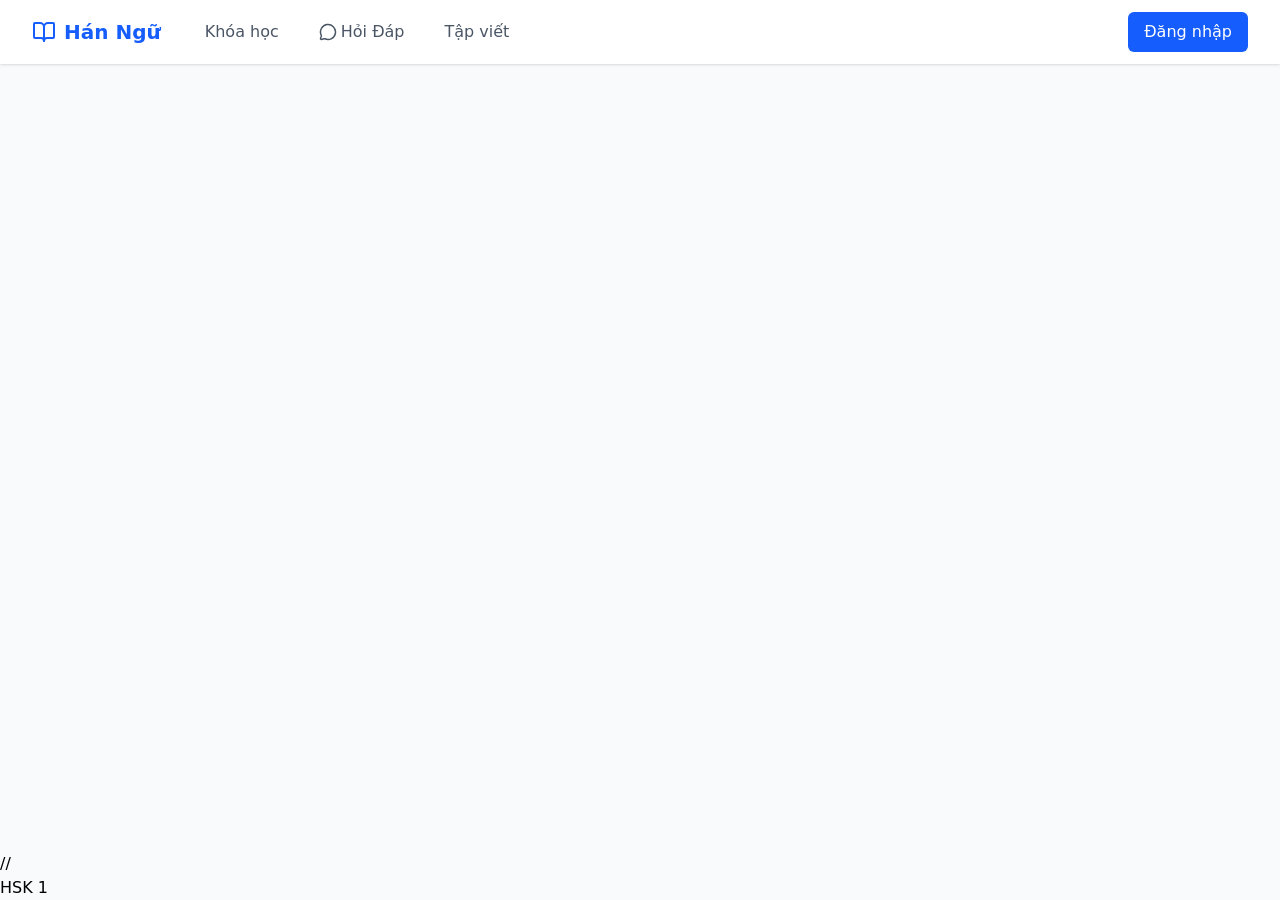
==== index.html @ c15b730f "'Deploy'" ====
<!doctype html>
<html lang="en">
  <head>
    <meta charset="UTF-8" />
    <meta name="viewport" content="width=device-width, initial-scale=1.0" />
    <title>Applet</title>
    <script type="module" crossorigin src="/assets/index-Eoy00k7o.js"></script>
    <link rel="stylesheet" crossorigin href="/assets/index-D-Es0QD3.css">
  </head>
  <body>
    <div id="root"></div>
  </body>
</html>
---- assets/index-D-Es0QD3.css ----
/*! tailwindcss v4.2.2 | MIT License | https://tailwindcss.com */@layer properties{@supports (((-webkit-hyphens:none)) and (not (margin-trim:inline))) or ((-moz-orient:inline) and (not (color:rgb(from red r g b)))){*,:before,:after,::backdrop{--tw-rotate-x:initial;--tw-rotate-y:initial;--tw-rotate-z:initial;--tw-skew-x:initial;--tw-skew-y:initial;--tw-space-y-reverse:0;--tw-space-x-reverse:0;--tw-border-style:solid;--tw-leading:initial;--tw-font-weight:initial;--tw-shadow:0 0 #0000;--tw-shadow-color:initial;--tw-shadow-alpha:100%;--tw-inset-shadow:0 0 #0000;--tw-inset-shadow-color:initial;--tw-inset-shadow-alpha:100%;--tw-ring-color:initial;--tw-ring-shadow:0 0 #0000;--tw-inset-ring-color:initial;--tw-inset-ring-shadow:0 0 #0000;--tw-ring-inset:initial;--tw-ring-offset-width:0px;--tw-ring-offset-color:#fff;--tw-ring-offset-shadow:0 0 #0000;--tw-duration:initial}}}@layer theme{:root,:host{--font-sans:ui-sans-serif, system-ui, sans-serif, "Apple Color Emoji", "Segoe UI Emoji", "Segoe UI Symbol", "Noto Color Emoji";--font-mono:ui-monospace, SFMono-Regular, Menlo, Monaco, Consolas, "Liberation Mono", "Courier New", monospace;--color-red-50:oklch(97.1% .013 17.38);--color-red-100:oklch(93.6% .032 17.717);--color-red-500:oklch(63.7% .237 25.331);--color-red-600:oklch(57.7% .245 27.325);--color-red-700:oklch(50.5% .213 27.518);--color-red-800:oklch(44.4% .177 26.899);--color-orange-100:oklch(95.4% .038 75.164);--color-orange-700:oklch(55.3% .195 38.402);--color-green-50:oklch(98.2% .018 155.826);--color-green-100:oklch(96.2% .044 156.743);--color-green-500:oklch(72.3% .219 149.579);--color-green-600:oklch(62.7% .194 149.214);--color-green-700:oklch(52.7% .154 150.069);--color-green-800:oklch(44.8% .119 151.328);--color-emerald-50:oklch(97.9% .021 166.113);--color-emerald-100:oklch(95% .052 163.051);--color-emerald-200:oklch(90.5% .093 164.15);--color-emerald-500:oklch(69.6% .17 162.48);--color-emerald-600:oklch(59.6% .145 163.225);--color-blue-50:oklch(97% .014 254.604);--color-blue-100:oklch(93.2% .032 255.585);--color-blue-200:oklch(88.2% .059 254.128);--color-blue-300:oklch(80.9% .105 251.813);--color-blue-500:oklch(62.3% .214 259.815);--color-blue-600:oklch(54.6% .245 262.881);--color-blue-700:oklch(48.8% .243 264.376);--color-blue-800:oklch(42.4% .199 265.638);--color-gray-50:oklch(98.5% .002 247.839);--color-gray-100:oklch(96.7% .003 264.542);--color-gray-200:oklch(92.8% .006 264.531);--color-gray-300:oklch(87.2% .01 258.338);--color-gray-400:oklch(70.7% .022 261.325);--color-gray-500:oklch(55.1% .027 264.364);--color-gray-600:oklch(44.6% .03 256.802);--color-gray-700:oklch(37.3% .034 259.733);--color-gray-800:oklch(27.8% .033 256.848);--color-gray-900:oklch(21% .034 264.665);--color-black:#000;--color-white:#fff;--spacing:.25rem;--container-sm:24rem;--container-md:28rem;--container-2xl:42rem;--container-4xl:56rem;--container-6xl:72rem;--container-7xl:80rem;--text-xs:.75rem;--text-xs--line-height:calc(1 / .75);--text-sm:.875rem;--text-sm--line-height:calc(1.25 / .875);--text-base:1rem;--text-base--line-height: 1.5 ;--text-lg:1.125rem;--text-lg--line-height:calc(1.75 / 1.125);--text-xl:1.25rem;--text-xl--line-height:calc(1.75 / 1.25);--text-2xl:1.5rem;--text-2xl--line-height:calc(2 / 1.5);--text-3xl:1.875rem;--text-3xl--line-height: 1.2 ;--text-4xl:2.25rem;--text-4xl--line-height:calc(2.5 / 2.25);--font-weight-medium:500;--font-weight-semibold:600;--font-weight-bold:700;--leading-relaxed:1.625;--radius-md:.375rem;--radius-lg:.5rem;--radius-xl:.75rem;--radius-2xl:1rem;--animate-spin:spin 1s linear infinite;--animate-pulse:pulse 2s cubic-bezier(.4, 0, .6, 1) infinite;--aspect-video:16 / 9;--default-transition-duration:.15s;--default-transition-timing-function:cubic-bezier(.4, 0, .2, 1);--default-font-family:var(--font-sans);--default-mono-font-family:var(--font-mono);--font-kaiti:var(--font-kaiti)}}@layer base{*,:after,:before,::backdrop{box-sizing:border-box;border:0 solid;margin:0;padding:0}::file-selector-button{box-sizing:border-box;border:0 solid;margin:0;padding:0}html,:host{-webkit-text-size-adjust:100%;-moz-tab-size:4;tab-size:4;line-height:1.5;font-family:var(--default-font-family,ui-sans-serif, system-ui, sans-serif, "Apple Color Emoji", "Segoe UI Emoji", "Segoe UI Symbol", "Noto Color Emoji");font-feature-settings:var(--default-font-feature-settings,normal);font-variation-settings:var(--default-font-variation-settings,normal);-webkit-tap-highlight-color:transparent}hr{height:0;color:inherit;border-top-width:1px}abbr:where([title]){-webkit-text-decoration:underline dotted;text-decoration:underline dotted}h1,h2,h3,h4,h5,h6{font-size:inherit;font-weight:inherit}a{color:inherit;-webkit-text-decoration:inherit;text-decoration:inherit}b,strong{font-weight:bolder}code,kbd,samp,pre{font-family:var(--default-mono-font-family,ui-monospace, SFMono-Regular, Menlo, Monaco, Consolas, "Liberation Mono", "Courier New", monospace);font-feature-settings:var(--default-mono-font-feature-settings,normal);font-variation-settings:var(--default-mono-font-variation-settings,normal);font-size:1em}small{font-size:80%}sub,sup{vertical-align:baseline;font-size:75%;line-height:0;position:relative}sub{bottom:-.25em}sup{top:-.5em}table{text-indent:0;border-color:inherit;border-collapse:collapse}:-moz-focusring{outline:auto}progress{vertical-align:baseline}summary{display:list-item}ol,ul,menu{list-style:none}img,svg,video,canvas,audio,iframe,embed,object{vertical-align:middle;display:block}img,video{max-width:100%;height:auto}button,input,select,optgroup,textarea{font:inherit;font-feature-settings:inherit;font-variation-settings:inherit;letter-spacing:inherit;color:inherit;opacity:1;background-color:#0000;border-radius:0}::file-selector-button{font:inherit;font-feature-settings:inherit;font-variation-settings:inherit;letter-spacing:inherit;color:inherit;opacity:1;background-color:#0000;border-radius:0}:where(select:is([multiple],[size])) optgroup{font-weight:bolder}:where(select:is([multiple],[size])) optgroup option{padding-inline-start:20px}::file-selector-button{margin-inline-end:4px}::placeholder{opacity:1}@supports (not ((-webkit-appearance:-apple-pay-button))) or (contain-intrinsic-size:1px){::placeholder{color:currentColor}@supports (color:color-mix(in lab,red,red)){::placeholder{color:color-mix(in oklab,currentcolor 50%,transparent)}}}textarea{resize:vertical}::-webkit-search-decoration{-webkit-appearance:none}::-webkit-date-and-time-value{min-height:1lh;text-align:inherit}::-webkit-datetime-edit{display:inline-flex}::-webkit-datetime-edit-fields-wrapper{padding:0}::-webkit-datetime-edit{padding-block:0}::-webkit-datetime-edit-year-field{padding-block:0}::-webkit-datetime-edit-month-field{padding-block:0}::-webkit-datetime-edit-day-field{padding-block:0}::-webkit-datetime-edit-hour-field{padding-block:0}::-webkit-datetime-edit-minute-field{padding-block:0}::-webkit-datetime-edit-second-field{padding-block:0}::-webkit-datetime-edit-millisecond-field{padding-block:0}::-webkit-datetime-edit-meridiem-field{padding-block:0}::-webkit-calendar-picker-indicator{line-height:1}:-moz-ui-invalid{box-shadow:none}button,input:where([type=button],[type=reset],[type=submit]){-webkit-appearance:button;-moz-appearance:button;appearance:button}::file-selector-button{-webkit-appearance:button;-moz-appearance:button;appearance:button}::-webkit-inner-spin-button{height:auto}::-webkit-outer-spin-button{height:auto}[hidden]:where(:not([hidden=until-found])){display:none!important}}@layer components;@layer utilities{.visible{visibility:visible}.sr-only{clip-path:inset(50%);white-space:nowrap;border-width:0;width:1px;height:1px;margin:-1px;padding:0;position:absolute;overflow:hidden}.absolute{position:absolute}.fixed{position:fixed}.relative{position:relative}.static{position:static}.sticky{position:sticky}.inset-0{inset:calc(var(--spacing) * 0)}.top-0{top:calc(var(--spacing) * 0)}.top-3{top:calc(var(--spacing) * 3)}.top-4{top:calc(var(--spacing) * 4)}.right-0{right:calc(var(--spacing) * 0)}.right-3{right:calc(var(--spacing) * 3)}.right-4{right:calc(var(--spacing) * 4)}.right-6{right:calc(var(--spacing) * 6)}.bottom-6{bottom:calc(var(--spacing) * 6)}.bottom-20{bottom:calc(var(--spacing) * 20)}.z-20{z-index:20}.z-40{z-index:40}.z-50{z-index:50}.mx-auto{margin-inline:auto}.my-4{margin-block:calc(var(--spacing) * 4)}.mt-1{margin-top:calc(var(--spacing) * 1)}.mt-2{margin-top:calc(var(--spacing) * 2)}.mt-3{margin-top:calc(var(--spacing) * 3)}.mt-4{margin-top:calc(var(--spacing) * 4)}.mt-6{margin-top:calc(var(--spacing) * 6)}.mt-8{margin-top:calc(var(--spacing) * 8)}.mt-12{margin-top:calc(var(--spacing) * 12)}.mr-2{margin-right:calc(var(--spacing) * 2)}.mb-1{margin-bottom:calc(var(--spacing) * 1)}.mb-2{margin-bottom:calc(var(--spacing) * 2)}.mb-3{margin-bottom:calc(var(--spacing) * 3)}.mb-4{margin-bottom:calc(var(--spacing) * 4)}.mb-6{margin-bottom:calc(var(--spacing) * 6)}.mb-8{margin-bottom:calc(var(--spacing) * 8)}.mb-12{margin-bottom:calc(var(--spacing) * 12)}.ml-2{margin-left:calc(var(--spacing) * 2)}.ml-4{margin-left:calc(var(--spacing) * 4)}.ml-6{margin-left:calc(var(--spacing) * 6)}.ml-8{margin-left:calc(var(--spacing) * 8)}.ml-auto{margin-left:auto}.line-clamp-2{-webkit-line-clamp:2;-webkit-box-orient:vertical;display:-webkit-box;overflow:hidden}.block{display:block}.flex{display:flex}.grid{display:grid}.hidden{display:none}.inline{display:inline}.inline-block{display:inline-block}.inline-flex{display:inline-flex}.aspect-video{aspect-ratio:var(--aspect-video)}.h-5{height:calc(var(--spacing) * 5)}.h-6{height:calc(var(--spacing) * 6)}.h-8{height:calc(var(--spacing) * 8)}.h-10{height:calc(var(--spacing) * 10)}.h-12{height:calc(var(--spacing) * 12)}.h-16{height:calc(var(--spacing) * 16)}.h-24{height:calc(var(--spacing) * 24)}.h-32{height:calc(var(--spacing) * 32)}.h-48{height:calc(var(--spacing) * 48)}.h-64{height:calc(var(--spacing) * 64)}.h-\[200px\]{height:200px}.h-\[400px\]{height:400px}.h-full{height:100%}.h-screen{height:100vh}.max-h-64{max-height:calc(var(--spacing) * 64)}.max-h-\[80vh\]{max-height:80vh}.max-h-\[90vh\]{max-height:90vh}.min-h-\[500px\]{min-height:500px}.min-h-screen{min-height:100vh}.w-4{width:calc(var(--spacing) * 4)}.w-5{width:calc(var(--spacing) * 5)}.w-6{width:calc(var(--spacing) * 6)}.w-8{width:calc(var(--spacing) * 8)}.w-10{width:calc(var(--spacing) * 10)}.w-12{width:calc(var(--spacing) * 12)}.w-16{width:calc(var(--spacing) * 16)}.w-20{width:calc(var(--spacing) * 20)}.w-24{width:calc(var(--spacing) * 24)}.w-32{width:calc(var(--spacing) * 32)}.w-48{width:calc(var(--spacing) * 48)}.w-\[200px\]{width:200px}.w-auto{width:auto}.w-full{width:100%}.max-w-2xl{max-width:var(--container-2xl)}.max-w-4xl{max-width:var(--container-4xl)}.max-w-6xl{max-width:var(--container-6xl)}.max-w-7xl{max-width:var(--container-7xl)}.max-w-\[150px\]{max-width:150px}.max-w-\[500px\]{max-width:500px}.max-w-\[600px\]{max-width:600px}.max-w-md{max-width:var(--container-md)}.max-w-sm{max-width:var(--container-sm)}.min-w-\[140px\]{min-width:140px}.flex-1{flex:1}.flex-\[2\]{flex:2}.flex-shrink-0,.shrink-0{flex-shrink:0}.border-collapse{border-collapse:collapse}.rotate-180{rotate:180deg}.transform{transform:var(--tw-rotate-x,) var(--tw-rotate-y,) var(--tw-rotate-z,) var(--tw-skew-x,) var(--tw-skew-y,)}.animate-pulse{animation:var(--animate-pulse)}.animate-spin{animation:var(--animate-spin)}.cursor-default{cursor:default}.cursor-pointer{cursor:pointer}.grid-cols-1{grid-template-columns:repeat(1,minmax(0,1fr))}.grid-cols-2{grid-template-columns:repeat(2,minmax(0,1fr))}.flex-col{flex-direction:column}.flex-row{flex-direction:row}.flex-wrap{flex-wrap:wrap}.items-center{align-items:center}.items-start{align-items:flex-start}.justify-between{justify-content:space-between}.justify-center{justify-content:center}.justify-end{justify-content:flex-end}.gap-1{gap:calc(var(--spacing) * 1)}.gap-2{gap:calc(var(--spacing) * 2)}.gap-3{gap:calc(var(--spacing) * 3)}.gap-4{gap:calc(var(--spacing) * 4)}.gap-6{gap:calc(var(--spacing) * 6)}:where(.space-y-1>:not(:last-child)){--tw-space-y-reverse:0;margin-block-start:calc(calc(var(--spacing) * 1) * var(--tw-space-y-reverse));margin-block-end:calc(calc(var(--spacing) * 1) * calc(1 - var(--tw-space-y-reverse)))}:where(.space-y-3>:not(:last-child)){--tw-space-y-reverse:0;margin-block-start:calc(calc(var(--spacing) * 3) * var(--tw-space-y-reverse));margin-block-end:calc(calc(var(--spacing) * 3) * calc(1 - var(--tw-space-y-reverse)))}:where(.space-y-4>:not(:last-child)){--tw-space-y-reverse:0;margin-block-start:calc(calc(var(--spacing) * 4) * var(--tw-space-y-reverse));margin-block-end:calc(calc(var(--spacing) * 4) * calc(1 - var(--tw-space-y-reverse)))}:where(.space-y-6>:not(:last-child)){--tw-space-y-reverse:0;margin-block-start:calc(calc(var(--spacing) * 6) * var(--tw-space-y-reverse));margin-block-end:calc(calc(var(--spacing) * 6) * calc(1 - var(--tw-space-y-reverse)))}:where(.space-y-8>:not(:last-child)){--tw-space-y-reverse:0;margin-block-start:calc(calc(var(--spacing) * 8) * var(--tw-space-y-reverse));margin-block-end:calc(calc(var(--spacing) * 8) * calc(1 - var(--tw-space-y-reverse)))}.gap-x-2{column-gap:calc(var(--spacing) * 2)}:where(.space-x-4>:not(:last-child)){--tw-space-x-reverse:0;margin-inline-start:calc(calc(var(--spacing) * 4) * var(--tw-space-x-reverse));margin-inline-end:calc(calc(var(--spacing) * 4) * calc(1 - var(--tw-space-x-reverse)))}.gap-y-4{row-gap:calc(var(--spacing) * 4)}.truncate{text-overflow:ellipsis;white-space:nowrap;overflow:hidden}.overflow-hidden{overflow:hidden}.overflow-x-auto{overflow-x:auto}.overflow-y-auto{overflow-y:auto}.rounded{border-radius:.25rem}.rounded-2xl{border-radius:var(--radius-2xl)}.rounded-full{border-radius:3.40282e38px}.rounded-lg{border-radius:var(--radius-lg)}.rounded-md{border-radius:var(--radius-md)}.rounded-xl{border-radius:var(--radius-xl)}.rounded-b-lg{border-bottom-right-radius:var(--radius-lg);border-bottom-left-radius:var(--radius-lg)}.border{border-style:var(--tw-border-style);border-width:1px}.border-2{border-style:var(--tw-border-style);border-width:2px}.border-t{border-top-style:var(--tw-border-style);border-top-width:1px}.border-b{border-bottom-style:var(--tw-border-style);border-bottom-width:1px}.border-b-2{border-bottom-style:var(--tw-border-style);border-bottom-width:2px}.border-l-4{border-left-style:var(--tw-border-style);border-left-width:4px}.border-dashed{--tw-border-style:dashed;border-style:dashed}.border-blue-100{border-color:var(--color-blue-100)}.border-blue-200{border-color:var(--color-blue-200)}.border-blue-300{border-color:var(--color-blue-300)}.border-blue-500{border-color:var(--color-blue-500)}.border-blue-600{border-color:var(--color-blue-600)}.border-emerald-200{border-color:var(--color-emerald-200)}.border-gray-100{border-color:var(--color-gray-100)}.border-gray-200{border-color:var(--color-gray-200)}.border-gray-300{border-color:var(--color-gray-300)}.border-green-500{border-color:var(--color-green-500)}.border-red-500{border-color:var(--color-red-500)}.border-transparent{border-color:#0000}.bg-black{background-color:var(--color-black)}.bg-black\/50{background-color:#00000080}@supports (color:color-mix(in lab,red,red)){.bg-black\/50{background-color:color-mix(in oklab,var(--color-black) 50%,transparent)}}.bg-blue-50{background-color:var(--color-blue-50)}.bg-blue-50\/50{background-color:#eff6ff80}@supports (color:color-mix(in lab,red,red)){.bg-blue-50\/50{background-color:color-mix(in oklab,var(--color-blue-50) 50%,transparent)}}.bg-blue-100{background-color:var(--color-blue-100)}.bg-blue-200{background-color:var(--color-blue-200)}.bg-blue-600{background-color:var(--color-blue-600)}.bg-gray-50{background-color:var(--color-gray-50)}.bg-gray-100{background-color:var(--color-gray-100)}.bg-gray-200{background-color:var(--color-gray-200)}.bg-green-50{background-color:var(--color-green-50)}.bg-green-100{background-color:var(--color-green-100)}.bg-green-600{background-color:var(--color-green-600)}.bg-orange-100{background-color:var(--color-orange-100)}.bg-red-50{background-color:var(--color-red-50)}.bg-red-100{background-color:var(--color-red-100)}.bg-transparent{background-color:#0000}.bg-white{background-color:var(--color-white)}.object-contain{object-fit:contain}.object-cover{object-fit:cover}.p-0\.5{padding:calc(var(--spacing) * .5)}.p-1{padding:calc(var(--spacing) * 1)}.p-1\.5{padding:calc(var(--spacing) * 1.5)}.p-2{padding:calc(var(--spacing) * 2)}.p-3{padding:calc(var(--spacing) * 3)}.p-4{padding:calc(var(--spacing) * 4)}.p-6{padding:calc(var(--spacing) * 6)}.p-8{padding:calc(var(--spacing) * 8)}.p-12{padding:calc(var(--spacing) * 12)}.px-2{padding-inline:calc(var(--spacing) * 2)}.px-3{padding-inline:calc(var(--spacing) * 3)}.px-4{padding-inline:calc(var(--spacing) * 4)}.px-6{padding-inline:calc(var(--spacing) * 6)}.py-0\.5{padding-block:calc(var(--spacing) * .5)}.py-1{padding-block:calc(var(--spacing) * 1)}.py-1\.5{padding-block:calc(var(--spacing) * 1.5)}.py-2{padding-block:calc(var(--spacing) * 2)}.py-3{padding-block:calc(var(--spacing) * 3)}.py-4{padding-block:calc(var(--spacing) * 4)}.py-8{padding-block:calc(var(--spacing) * 8)}.py-10{padding-block:calc(var(--spacing) * 10)}.py-20{padding-block:calc(var(--spacing) * 20)}.pt-0{padding-top:calc(var(--spacing) * 0)}.pt-2{padding-top:calc(var(--spacing) * 2)}.pt-3{padding-top:calc(var(--spacing) * 3)}.pt-4{padding-top:calc(var(--spacing) * 4)}.pt-8{padding-top:calc(var(--spacing) * 8)}.pr-3{padding-right:calc(var(--spacing) * 3)}.pr-12{padding-right:calc(var(--spacing) * 12)}.pb-1{padding-bottom:calc(var(--spacing) * 1)}.pb-3{padding-bottom:calc(var(--spacing) * 3)}.pb-6{padding-bottom:calc(var(--spacing) * 6)}.pb-20{padding-bottom:calc(var(--spacing) * 20)}.pl-4{padding-left:calc(var(--spacing) * 4)}.text-center{text-align:center}.text-left{text-align:left}.text-right{text-align:right}.font-kaiti{font-family:var(--font-kaiti)}.text-2xl{font-size:var(--text-2xl);line-height:var(--tw-leading,var(--text-2xl--line-height))}.text-3xl{font-size:var(--text-3xl);line-height:var(--tw-leading,var(--text-3xl--line-height))}.text-4xl{font-size:var(--text-4xl);line-height:var(--tw-leading,var(--text-4xl--line-height))}.text-base{font-size:var(--text-base);line-height:var(--tw-leading,var(--text-base--line-height))}.text-lg{font-size:var(--text-lg);line-height:var(--tw-leading,var(--text-lg--line-height))}.text-sm{font-size:var(--text-sm);line-height:var(--tw-leading,var(--text-sm--line-height))}.text-xl{font-size:var(--text-xl);line-height:var(--tw-leading,var(--text-xl--line-height))}.text-xs{font-size:var(--text-xs);line-height:var(--tw-leading,var(--text-xs--line-height))}.text-\[10px\]{font-size:10px}.leading-relaxed{--tw-leading:var(--leading-relaxed);line-height:var(--leading-relaxed)}.font-bold{--tw-font-weight:var(--font-weight-bold);font-weight:var(--font-weight-bold)}.font-medium{--tw-font-weight:var(--font-weight-medium);font-weight:var(--font-weight-medium)}.font-semibold{--tw-font-weight:var(--font-weight-semibold);font-weight:var(--font-weight-semibold)}.whitespace-pre-line{white-space:pre-line}.whitespace-pre-wrap{white-space:pre-wrap}.text-blue-500{color:var(--color-blue-500)}.text-blue-600{color:var(--color-blue-600)}.text-blue-700{color:var(--color-blue-700)}.text-blue-800{color:var(--color-blue-800)}.text-emerald-600{color:var(--color-emerald-600)}.text-gray-300{color:var(--color-gray-300)}.text-gray-400{color:var(--color-gray-400)}.text-gray-500{color:var(--color-gray-500)}.text-gray-600{color:var(--color-gray-600)}.text-gray-700{color:var(--color-gray-700)}.text-gray-800{color:var(--color-gray-800)}.text-gray-900{color:var(--color-gray-900)}.text-green-500{color:var(--color-green-500)}.text-green-600{color:var(--color-green-600)}.text-green-700{color:var(--color-green-700)}.text-green-800{color:var(--color-green-800)}.text-orange-700{color:var(--color-orange-700)}.text-red-500{color:var(--color-red-500)}.text-red-600{color:var(--color-red-600)}.text-red-700{color:var(--color-red-700)}.text-red-800{color:var(--color-red-800)}.text-white{color:var(--color-white)}.uppercase{text-transform:uppercase}.italic{font-style:italic}.opacity-0{opacity:0}.opacity-50{opacity:.5}.shadow-2xl{--tw-shadow:0 25px 50px -12px var(--tw-shadow-color,#00000040);box-shadow:var(--tw-inset-shadow),var(--tw-inset-ring-shadow),var(--tw-ring-offset-shadow),var(--tw-ring-shadow),var(--tw-shadow)}.shadow-lg{--tw-shadow:0 10px 15px -3px var(--tw-shadow-color,#0000001a), 0 4px 6px -4px var(--tw-shadow-color,#0000001a);box-shadow:var(--tw-inset-shadow),var(--tw-inset-ring-shadow),var(--tw-ring-offset-shadow),var(--tw-ring-shadow),var(--tw-shadow)}.shadow-md{--tw-shadow:0 4px 6px -1px var(--tw-shadow-color,#0000001a), 0 2px 4px -2px var(--tw-shadow-color,#0000001a);box-shadow:var(--tw-inset-shadow),var(--tw-inset-ring-shadow),var(--tw-ring-offset-shadow),var(--tw-ring-shadow),var(--tw-shadow)}.shadow-sm{--tw-shadow:0 1px 3px 0 var(--tw-shadow-color,#0000001a), 0 1px 2px -1px var(--tw-shadow-color,#0000001a);box-shadow:var(--tw-inset-shadow),var(--tw-inset-ring-shadow),var(--tw-ring-offset-shadow),var(--tw-ring-shadow),var(--tw-shadow)}.shadow-xl{--tw-shadow:0 20px 25px -5px var(--tw-shadow-color,#0000001a), 0 8px 10px -6px var(--tw-shadow-color,#0000001a);box-shadow:var(--tw-inset-shadow),var(--tw-inset-ring-shadow),var(--tw-ring-offset-shadow),var(--tw-ring-shadow),var(--tw-shadow)}.ring-1{--tw-ring-shadow:var(--tw-ring-inset,) 0 0 0 calc(1px + var(--tw-ring-offset-width)) var(--tw-ring-color,currentcolor);box-shadow:var(--tw-inset-shadow),var(--tw-inset-ring-shadow),var(--tw-ring-offset-shadow),var(--tw-ring-shadow),var(--tw-shadow)}.ring-black{--tw-ring-color:var(--color-black)}.transition{transition-property:color,background-color,border-color,outline-color,text-decoration-color,fill,stroke,--tw-gradient-from,--tw-gradient-via,--tw-gradient-to,opacity,box-shadow,transform,translate,scale,rotate,filter,-webkit-backdrop-filter,backdrop-filter,display,content-visibility,overlay,pointer-events;transition-timing-function:var(--tw-ease,var(--default-transition-timing-function));transition-duration:var(--tw-duration,var(--default-transition-duration))}.transition-colors{transition-property:color,background-color,border-color,outline-color,text-decoration-color,fill,stroke,--tw-gradient-from,--tw-gradient-via,--tw-gradient-to;transition-timing-function:var(--tw-ease,var(--default-transition-timing-function));transition-duration:var(--tw-duration,var(--default-transition-duration))}.transition-transform{transition-property:transform,translate,scale,rotate;transition-timing-function:var(--tw-ease,var(--default-transition-timing-function));transition-duration:var(--tw-duration,var(--default-transition-duration))}.duration-200{--tw-duration:.2s;transition-duration:.2s}.outline-none{--tw-outline-style:none;outline-style:none}@media (hover:hover){.group-hover\:opacity-100:is(:where(.group):hover *){opacity:1}}.last\:border-0:last-child{border-style:var(--tw-border-style);border-width:0}.even\:bg-gray-50:nth-child(2n){background-color:var(--color-gray-50)}.focus-within\:border-blue-500:focus-within{border-color:var(--color-blue-500)}@media (hover:hover){.hover\:border-blue-200:hover{border-color:var(--color-blue-200)}.hover\:border-blue-300:hover{border-color:var(--color-blue-300)}.hover\:border-blue-500:hover{border-color:var(--color-blue-500)}.hover\:border-blue-600:hover{border-color:var(--color-blue-600)}.hover\:border-emerald-500:hover{border-color:var(--color-emerald-500)}.hover\:bg-blue-50:hover{background-color:var(--color-blue-50)}.hover\:bg-blue-50\/30:hover{background-color:#eff6ff4d}@supports (color:color-mix(in lab,red,red)){.hover\:bg-blue-50\/30:hover{background-color:color-mix(in oklab,var(--color-blue-50) 30%,transparent)}}.hover\:bg-blue-100:hover{background-color:var(--color-blue-100)}.hover\:bg-blue-200:hover{background-color:var(--color-blue-200)}.hover\:bg-blue-700:hover{background-color:var(--color-blue-700)}.hover\:bg-emerald-50:hover{background-color:var(--color-emerald-50)}.hover\:bg-emerald-100:hover{background-color:var(--color-emerald-100)}.hover\:bg-gray-50:hover{background-color:var(--color-gray-50)}.hover\:bg-gray-100:hover{background-color:var(--color-gray-100)}.hover\:bg-gray-200:hover{background-color:var(--color-gray-200)}.hover\:bg-gray-300:hover{background-color:var(--color-gray-300)}.hover\:bg-green-100:hover{background-color:var(--color-green-100)}.hover\:bg-green-700:hover{background-color:var(--color-green-700)}.hover\:bg-red-50:hover{background-color:var(--color-red-50)}.hover\:bg-red-100:hover{background-color:var(--color-red-100)}.hover\:text-blue-500:hover{color:var(--color-blue-500)}.hover\:text-blue-600:hover{color:var(--color-blue-600)}.hover\:text-gray-600:hover{color:var(--color-gray-600)}.hover\:text-gray-700:hover{color:var(--color-gray-700)}.hover\:text-gray-900:hover{color:var(--color-gray-900)}.hover\:text-red-500:hover{color:var(--color-red-500)}.hover\:text-red-600:hover{color:var(--color-red-600)}.hover\:underline:hover{text-decoration-line:underline}.hover\:shadow-md:hover{--tw-shadow:0 4px 6px -1px var(--tw-shadow-color,#0000001a), 0 2px 4px -2px var(--tw-shadow-color,#0000001a);box-shadow:var(--tw-inset-shadow),var(--tw-inset-ring-shadow),var(--tw-ring-offset-shadow),var(--tw-ring-shadow),var(--tw-shadow)}}.focus\:border-blue-500:focus{border-color:var(--color-blue-500)}.focus\:ring-2:focus{--tw-ring-shadow:var(--tw-ring-inset,) 0 0 0 calc(2px + var(--tw-ring-offset-width)) var(--tw-ring-color,currentcolor);box-shadow:var(--tw-inset-shadow),var(--tw-inset-ring-shadow),var(--tw-ring-offset-shadow),var(--tw-ring-shadow),var(--tw-shadow)}.focus\:ring-blue-500:focus{--tw-ring-color:var(--color-blue-500)}.focus\:outline-none:focus{--tw-outline-style:none;outline-style:none}.disabled\:bg-gray-300:disabled{background-color:var(--color-gray-300)}.disabled\:opacity-50:disabled{opacity:.5}@media (min-width:40rem){.sm\:block{display:block}.sm\:grid-cols-2{grid-template-columns:repeat(2,minmax(0,1fr))}.sm\:px-3{padding-inline:calc(var(--spacing) * 3)}.sm\:px-6{padding-inline:calc(var(--spacing) * 6)}.sm\:text-base{font-size:var(--text-base);line-height:var(--tw-leading,var(--text-base--line-height))}}@media (min-width:48rem){.md\:flex{display:flex}.md\:hidden{display:none}.md\:grid-cols-2{grid-template-columns:repeat(2,minmax(0,1fr))}}@media (min-width:64rem){.lg\:grid-cols-3{grid-template-columns:repeat(3,minmax(0,1fr))}.lg\:px-8{padding-inline:calc(var(--spacing) * 8)}}@media print{.print\:hidden{display:none}}}@font-face{font-family:CustomKaiti;src:url(https://nhidonghocphat.com/static/fonts/STKaiti.woff)format("woff");font-weight:400;font-style:normal;font-display:swap}:root{--bg-gray-100:#f3f4f6;--bg-gray-200:#e5e7eb;--text-gray-500:#6b7280;--text-gray-700:#374151;--border-gray-200:#e5e7eb;--border-gray-300:#d1d5db;--blue-500:#fe6c00;--blue-600:#aa4800;--blue-700:#aa4800;--font-sans:ui-sans-serif, system-ui, -apple-system, BlinkMacSystemFont, "Segoe UI", Roboto, "Helvetica Neue", Arial, sans-serif;--font-kaiti:"CustomKaiti", "Kaiti", "KaiTi", "STKaiti", "BiauKai", "DFKai-SB", "楷体", "楷體", serif}*{box-sizing:border-box}.aitv_app-container{flex-direction:column;min-height:100vh;display:flex}@media (min-width:768px){.aitv_app-container{flex-direction:row}}.aitv_sidebar{border-right:1px solid var(--border-gray-200);z-index:10;background-color:#fff;flex-direction:column;flex-shrink:0;gap:1.5rem;width:100%;padding:1.5rem;display:flex;box-shadow:0 10px 15px -3px #0000001a,0 4px 6px -2px #0000000d}@media (min-width:768px){.aitv_sidebar{width:20rem}}.aitv_sidebar-header{color:var(--blue-600);align-items:center;gap:.5rem;display:flex}.aitv_sidebar-title{margin:0;font-size:1.25rem;font-weight:700}.aitv_input-group{flex-direction:column;gap:.5rem;display:flex}.aitv_label{color:var(--text-gray-700);font-size:.875rem;font-weight:600}.aitv_label-between{justify-content:space-between;display:flex}.aitv_text-blue{color:var(--blue-600)}.aitv_select{border:1px solid var(--border-gray-300);width:100%;font-family:var(--font-sans);cursor:pointer;background-color:#fff;border-radius:.5rem;outline:none;padding:.75rem;font-size:1rem;transition:all .2s}.aitv_select:focus{box-shadow:0 0 0 2px var(--blue-500);border-color:var(--blue-500)}.aitv_textarea{border:1px solid var(--border-gray-300);width:100%;height:8rem;font-family:var(--font-kaiti);resize:none;border-radius:.5rem;outline:none;padding:.75rem;font-size:1.5rem;transition:all .2s}.aitv_textarea:focus{box-shadow:0 0 0 2px var(--blue-500);border-color:var(--blue-500)}.aitv_help-text{color:var(--text-gray-500);margin:0;font-size:.75rem}.aitv_slider{width:100%;accent-color:var(--blue-600)}.aitv_print-button{background-color:var(--blue-600);color:#fff;cursor:pointer;border:none;border-radius:.5rem;justify-content:center;align-items:center;gap:.5rem;margin-top:auto;padding:.75rem 1rem;font-weight:600;transition:background-color .2s,transform .1s;display:flex;box-shadow:0 4px 6px -1px #0000001a,0 2px 4px -1px #0000000f}.aitv_print-button:hover{background-color:var(--blue-700)}.aitv_print-button:active{transform:scale(.95)}.aitv_preview-area{background-color:var(--bg-gray-200);flex:1;justify-content:center;align-items:flex-start;padding:1rem;display:flex;overflow:auto}@media (min-width:768px){.aitv_preview-area{padding:2rem}}.aitv_page-container{background-color:#fff;flex-direction:column;align-items:center;display:flex;box-shadow:0 25px 50px -12px #00000040}.aitv_characters-list{flex-direction:column;align-items:center;gap:.2rem;width:100%;display:flex}.aitv_lesson-item{flex-direction:column;gap:.1rem;width:100%;margin-bottom:.2rem;display:flex}.aitv_lesson-title{color:var(--blue-700);border-bottom:2px solid var(--blue-500);font-size:1.25rem;font-weight:700;font-family:var(--font-sans);page-break-after:avoid;break-after:avoid;margin-bottom:.5rem;padding-bottom:.5rem;padding-left:15px}.aitv_character-block{flex-direction:column;gap:3px;display:flex}.aitv_row{page-break-inside:avoid;break-inside:avoid;justify-content:center;display:flex}.aitv_font-kaiti,.aitv_chuhan{font-family:var(--font-kaiti)}@media print{@page{size:A4 portrait;margin:0}body{background:#fff;margin:0;padding:0}.aitv_sidebar{display:none!important}.aitv_preview-area{background-color:#fff;padding:0;display:block;overflow:visible}.aitv_page-container{box-shadow:none;margin:0}::-webkit-scrollbar{display:none}*{-webkit-print-color-adjust:exact!important;print-color-adjust:exact!important}}@property --tw-rotate-x{syntax:"*";inherits:false}@property --tw-rotate-y{syntax:"*";inherits:false}@property --tw-rotate-z{syntax:"*";inherits:false}@property --tw-skew-x{syntax:"*";inherits:false}@property --tw-skew-y{syntax:"*";inherits:false}@property --tw-space-y-reverse{syntax:"*";inherits:false;initial-value:0}@property --tw-space-x-reverse{syntax:"*";inherits:false;initial-value:0}@property --tw-border-style{syntax:"*";inherits:false;initial-value:solid}@property --tw-leading{syntax:"*";inherits:false}@property --tw-font-weight{syntax:"*";inherits:false}@property --tw-shadow{syntax:"*";inherits:false;initial-value:0 0 #0000}@property --tw-shadow-color{syntax:"*";inherits:false}@property --tw-shadow-alpha{syntax:"<percentage>";inherits:false;initial-value:100%}@property --tw-inset-shadow{syntax:"*";inherits:false;initial-value:0 0 #0000}@property --tw-inset-shadow-color{syntax:"*";inherits:false}@property --tw-inset-shadow-alpha{syntax:"<percentage>";inherits:false;initial-value:100%}@property --tw-ring-color{syntax:"*";inherits:false}@property --tw-ring-shadow{syntax:"*";inherits:false;initial-value:0 0 #0000}@property --tw-inset-ring-color{syntax:"*";inherits:false}@property --tw-inset-ring-shadow{syntax:"*";inherits:false;initial-value:0 0 #0000}@property --tw-ring-inset{syntax:"*";inherits:false}@property --tw-ring-offset-width{syntax:"<length>";inherits:false;initial-value:0}@property --tw-ring-offset-color{syntax:"*";inherits:false;initial-value:#fff}@property --tw-ring-offset-shadow{syntax:"*";inherits:false;initial-value:0 0 #0000}@property --tw-duration{syntax:"*";inherits:false}@keyframes spin{to{transform:rotate(360deg)}}@keyframes pulse{50%{opacity:.5}}
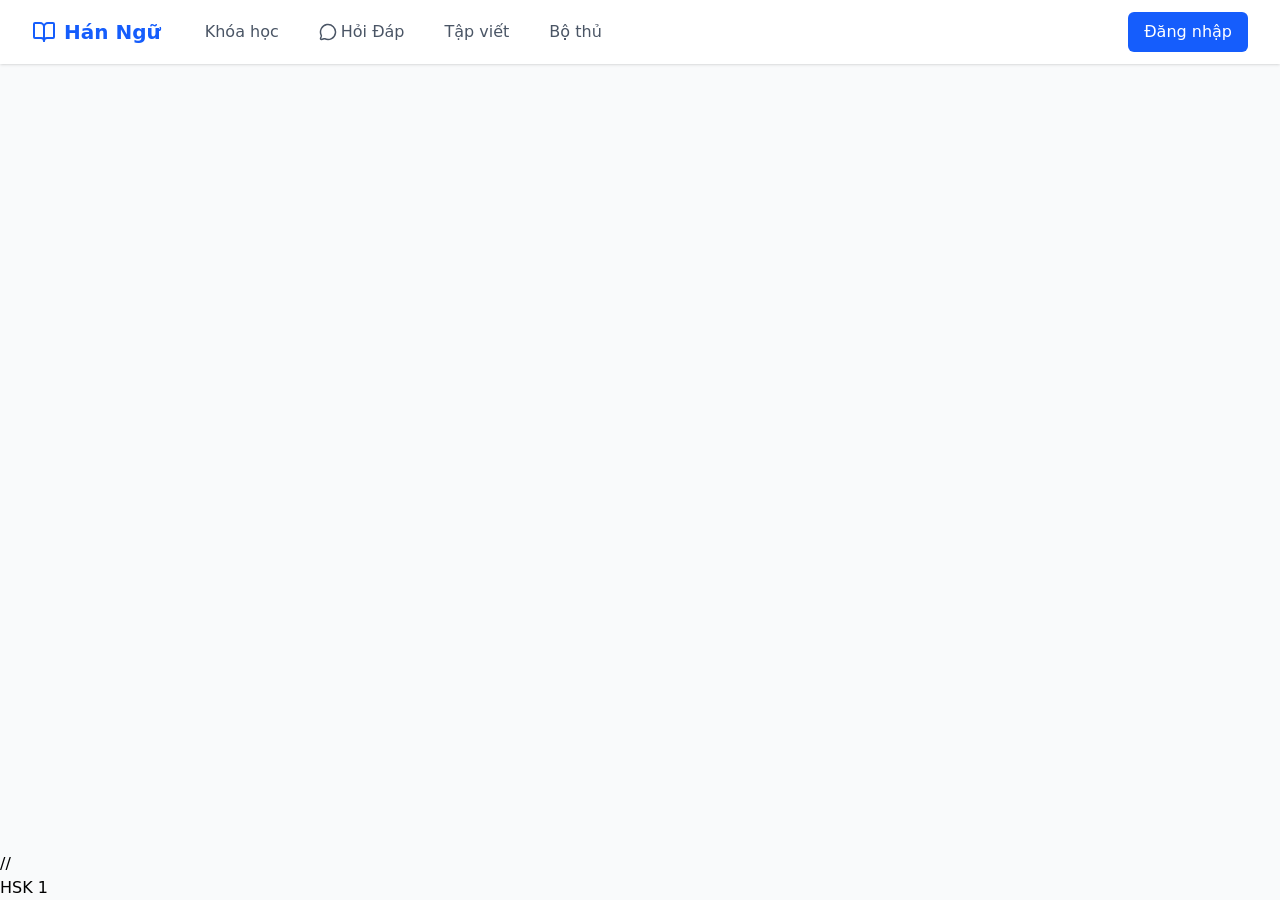
==== commit 8477a20f: "'Deploy'" ====
--- a/index.html
+++ b/index.html
@@ -3,9 +3,17 @@
   <head>
     <meta charset="UTF-8" />
     <meta name="viewport" content="width=device-width, initial-scale=1.0" />
-    <title>Applet</title>
-    <script type="module" crossorigin src="/assets/index-Eoy00k7o.js"></script>
-    <link rel="stylesheet" crossorigin href="/assets/index-D-Es0QD3.css">
+    <!-- Google tag (gtag.js) -->
+    <script async src="https://www.googletagmanager.com/gtag/js?id=G-VGDNBND4P3"></script>
+    <script>
+      window.dataLayer = window.dataLayer || [];
+      function gtag(){dataLayer.push(arguments);}
+      gtag('js', new Date());
+      gtag('config', 'G-VGDNBND4P3');
+    </script>
+    <title>Nhớ Tiếng Trung Thật Dễ</title>
+    <script type="module" crossorigin src="/assets/index-D_2lC-so.js"></script>
+    <link rel="stylesheet" crossorigin href="/assets/index-CSfBhSUM.css">
   </head>
   <body>
     <div id="root"></div>
--- a/assets/index-CSfBhSUM.css
+++ b/assets/index-CSfBhSUM.css
@@ -0,0 +1 @@
+/*! tailwindcss v4.2.2 | MIT License | https://tailwindcss.com */@layer properties{@supports (((-webkit-hyphens:none)) and (not (margin-trim:inline))) or ((-moz-orient:inline) and (not (color:rgb(from red r g b)))){*,:before,:after,::backdrop{--tw-scale-x:1;--tw-scale-y:1;--tw-scale-z:1;--tw-rotate-x:initial;--tw-rotate-y:initial;--tw-rotate-z:initial;--tw-skew-x:initial;--tw-skew-y:initial;--tw-space-y-reverse:0;--tw-space-x-reverse:0;--tw-border-style:solid;--tw-gradient-position:initial;--tw-gradient-from:#0000;--tw-gradient-via:#0000;--tw-gradient-to:#0000;--tw-gradient-stops:initial;--tw-gradient-via-stops:initial;--tw-gradient-from-position:0%;--tw-gradient-via-position:50%;--tw-gradient-to-position:100%;--tw-leading:initial;--tw-font-weight:initial;--tw-tracking:initial;--tw-shadow:0 0 #0000;--tw-shadow-color:initial;--tw-shadow-alpha:100%;--tw-inset-shadow:0 0 #0000;--tw-inset-shadow-color:initial;--tw-inset-shadow-alpha:100%;--tw-ring-color:initial;--tw-ring-shadow:0 0 #0000;--tw-inset-ring-color:initial;--tw-inset-ring-shadow:0 0 #0000;--tw-ring-inset:initial;--tw-ring-offset-width:0px;--tw-ring-offset-color:#fff;--tw-ring-offset-shadow:0 0 #0000;--tw-blur:initial;--tw-brightness:initial;--tw-contrast:initial;--tw-grayscale:initial;--tw-hue-rotate:initial;--tw-invert:initial;--tw-opacity:initial;--tw-saturate:initial;--tw-sepia:initial;--tw-drop-shadow:initial;--tw-drop-shadow-color:initial;--tw-drop-shadow-alpha:100%;--tw-drop-shadow-size:initial;--tw-duration:initial;--tw-translate-x:0;--tw-translate-y:0;--tw-translate-z:0}}}@layer theme{:root,:host{--font-sans:ui-sans-serif, system-ui, sans-serif, "Apple Color Emoji", "Segoe UI Emoji", "Segoe UI Symbol", "Noto Color Emoji";--font-mono:ui-monospace, SFMono-Regular, Menlo, Monaco, Consolas, "Liberation Mono", "Courier New", monospace;--color-red-50:oklch(97.1% .013 17.38);--color-red-100:oklch(93.6% .032 17.717);--color-red-200:oklch(88.5% .062 18.334);--color-red-500:oklch(63.7% .237 25.331);--color-red-600:oklch(57.7% .245 27.325);--color-red-700:oklch(50.5% .213 27.518);--color-red-800:oklch(44.4% .177 26.899);--color-orange-100:oklch(95.4% .038 75.164);--color-orange-700:oklch(55.3% .195 38.402);--color-amber-50:oklch(98.7% .022 95.277);--color-amber-100:oklch(96.2% .059 95.617);--color-amber-500:oklch(76.9% .188 70.08);--color-amber-800:oklch(47.3% .137 46.201);--color-green-50:oklch(98.2% .018 155.826);--color-green-100:oklch(96.2% .044 156.743);--color-green-500:oklch(72.3% .219 149.579);--color-green-600:oklch(62.7% .194 149.214);--color-green-700:oklch(52.7% .154 150.069);--color-green-800:oklch(44.8% .119 151.328);--color-emerald-50:oklch(97.9% .021 166.113);--color-emerald-100:oklch(95% .052 163.051);--color-emerald-200:oklch(90.5% .093 164.15);--color-emerald-300:oklch(84.5% .143 164.978);--color-emerald-500:oklch(69.6% .17 162.48);--color-emerald-600:oklch(59.6% .145 163.225);--color-emerald-700:oklch(50.8% .118 165.612);--color-emerald-800:oklch(43.2% .095 166.913);--color-emerald-900:oklch(37.8% .077 168.94);--color-teal-50:oklch(98.4% .014 180.72);--color-blue-50:oklch(97% .014 254.604);--color-blue-100:oklch(93.2% .032 255.585);--color-blue-200:oklch(88.2% .059 254.128);--color-blue-300:oklch(80.9% .105 251.813);--color-blue-400:oklch(70.7% .165 254.624);--color-blue-500:oklch(62.3% .214 259.815);--color-blue-600:oklch(54.6% .245 262.881);--color-blue-700:oklch(48.8% .243 264.376);--color-blue-800:oklch(42.4% .199 265.638);--color-blue-900:oklch(37.9% .146 265.522);--color-indigo-50:oklch(96.2% .018 272.314);--color-indigo-100:oklch(93% .034 272.788);--color-indigo-500:oklch(58.5% .233 277.117);--color-indigo-600:oklch(51.1% .262 276.966);--color-indigo-700:oklch(45.7% .24 277.023);--color-indigo-900:oklch(35.9% .144 278.697);--color-violet-50:oklch(96.9% .016 293.756);--color-purple-50:oklch(97.7% .014 308.299);--color-purple-200:oklch(90.2% .063 306.703);--color-purple-500:oklch(62.7% .265 303.9);--color-purple-600:oklch(55.8% .288 302.321);--color-gray-50:oklch(98.5% .002 247.839);--color-gray-100:oklch(96.7% .003 264.542);--color-gray-200:oklch(92.8% .006 264.531);--color-gray-300:oklch(87.2% .01 258.338);--color-gray-400:oklch(70.7% .022 261.325);--color-gray-500:oklch(55.1% .027 264.364);--color-gray-600:oklch(44.6% .03 256.802);--color-gray-700:oklch(37.3% .034 259.733);--color-gray-800:oklch(27.8% .033 256.848);--color-gray-900:oklch(21% .034 264.665);--color-black:#000;--color-white:#fff;--spacing:.25rem;--container-sm:24rem;--container-md:28rem;--container-2xl:42rem;--container-4xl:56rem;--container-6xl:72rem;--container-7xl:80rem;--text-xs:.75rem;--text-xs--line-height:calc(1 / .75);--text-sm:.875rem;--text-sm--line-height:calc(1.25 / .875);--text-base:1rem;--text-base--line-height: 1.5 ;--text-lg:1.125rem;--text-lg--line-height:calc(1.75 / 1.125);--text-xl:1.25rem;--text-xl--line-height:calc(1.75 / 1.25);--text-2xl:1.5rem;--text-2xl--line-height:calc(2 / 1.5);--text-3xl:1.875rem;--text-3xl--line-height: 1.2 ;--text-4xl:2.25rem;--text-4xl--line-height:calc(2.5 / 2.25);--text-5xl:3rem;--text-5xl--line-height:1;--text-8xl:6rem;--text-8xl--line-height:1;--font-weight-normal:400;--font-weight-medium:500;--font-weight-semibold:600;--font-weight-bold:700;--font-weight-extrabold:800;--font-weight-black:900;--tracking-wide:.025em;--tracking-wider:.05em;--leading-tight:1.25;--leading-relaxed:1.625;--radius-md:.375rem;--radius-lg:.5rem;--radius-xl:.75rem;--radius-2xl:1rem;--radius-3xl:1.5rem;--animate-spin:spin 1s linear infinite;--animate-pulse:pulse 2s cubic-bezier(.4, 0, .6, 1) infinite;--aspect-video:16 / 9;--default-transition-duration:.15s;--default-transition-timing-function:cubic-bezier(.4, 0, .2, 1);--default-font-family:var(--font-sans);--default-mono-font-family:var(--font-mono);--font-kaiti:var(--font-kaiti)}}@layer base{*,:after,:before,::backdrop{box-sizing:border-box;border:0 solid;margin:0;padding:0}::file-selector-button{box-sizing:border-box;border:0 solid;margin:0;padding:0}html,:host{-webkit-text-size-adjust:100%;-moz-tab-size:4;tab-size:4;line-height:1.5;font-family:var(--default-font-family,ui-sans-serif, system-ui, sans-serif, "Apple Color Emoji", "Segoe UI Emoji", "Segoe UI Symbol", "Noto Color Emoji");font-feature-settings:var(--default-font-feature-settings,normal);font-variation-settings:var(--default-font-variation-settings,normal);-webkit-tap-highlight-color:transparent}hr{height:0;color:inherit;border-top-width:1px}abbr:where([title]){-webkit-text-decoration:underline dotted;text-decoration:underline dotted}h1,h2,h3,h4,h5,h6{font-size:inherit;font-weight:inherit}a{color:inherit;-webkit-text-decoration:inherit;text-decoration:inherit}b,strong{font-weight:bolder}code,kbd,samp,pre{font-family:var(--default-mono-font-family,ui-monospace, SFMono-Regular, Menlo, Monaco, Consolas, "Liberation Mono", "Courier New", monospace);font-feature-settings:var(--default-mono-font-feature-settings,normal);font-variation-settings:var(--default-mono-font-variation-settings,normal);font-size:1em}small{font-size:80%}sub,sup{vertical-align:baseline;font-size:75%;line-height:0;position:relative}sub{bottom:-.25em}sup{top:-.5em}table{text-indent:0;border-color:inherit;border-collapse:collapse}:-moz-focusring{outline:auto}progress{vertical-align:baseline}summary{display:list-item}ol,ul,menu{list-style:none}img,svg,video,canvas,audio,iframe,embed,object{vertical-align:middle;display:block}img,video{max-width:100%;height:auto}button,input,select,optgroup,textarea{font:inherit;font-feature-settings:inherit;font-variation-settings:inherit;letter-spacing:inherit;color:inherit;opacity:1;background-color:#0000;border-radius:0}::file-selector-button{font:inherit;font-feature-settings:inherit;font-variation-settings:inherit;letter-spacing:inherit;color:inherit;opacity:1;background-color:#0000;border-radius:0}:where(select:is([multiple],[size])) optgroup{font-weight:bolder}:where(select:is([multiple],[size])) optgroup option{padding-inline-start:20px}::file-selector-button{margin-inline-end:4px}::placeholder{opacity:1}@supports (not ((-webkit-appearance:-apple-pay-button))) or (contain-intrinsic-size:1px){::placeholder{color:currentColor}@supports (color:color-mix(in lab,red,red)){::placeholder{color:color-mix(in oklab,currentcolor 50%,transparent)}}}textarea{resize:vertical}::-webkit-search-decoration{-webkit-appearance:none}::-webkit-date-and-time-value{min-height:1lh;text-align:inherit}::-webkit-datetime-edit{display:inline-flex}::-webkit-datetime-edit-fields-wrapper{padding:0}::-webkit-datetime-edit{padding-block:0}::-webkit-datetime-edit-year-field{padding-block:0}::-webkit-datetime-edit-month-field{padding-block:0}::-webkit-datetime-edit-day-field{padding-block:0}::-webkit-datetime-edit-hour-field{padding-block:0}::-webkit-datetime-edit-minute-field{padding-block:0}::-webkit-datetime-edit-second-field{padding-block:0}::-webkit-datetime-edit-millisecond-field{padding-block:0}::-webkit-datetime-edit-meridiem-field{padding-block:0}::-webkit-calendar-picker-indicator{line-height:1}:-moz-ui-invalid{box-shadow:none}button,input:where([type=button],[type=reset],[type=submit]){-webkit-appearance:button;-moz-appearance:button;appearance:button}::file-selector-button{-webkit-appearance:button;-moz-appearance:button;appearance:button}::-webkit-inner-spin-button{height:auto}::-webkit-outer-spin-button{height:auto}[hidden]:where(:not([hidden=until-found])){display:none!important}}@layer components;@layer utilities{.visible{visibility:visible}.sr-only{clip-path:inset(50%);white-space:nowrap;border-width:0;width:1px;height:1px;margin:-1px;padding:0;position:absolute;overflow:hidden}.absolute{position:absolute}.fixed{position:fixed}.relative{position:relative}.static{position:static}.sticky{position:sticky}.inset-0{inset:calc(var(--spacing) * 0)}.start{inset-inline-start:var(--spacing)}.top-0{top:calc(var(--spacing) * 0)}.top-1\/2{top:50%}.top-2{top:calc(var(--spacing) * 2)}.top-3{top:calc(var(--spacing) * 3)}.top-4{top:calc(var(--spacing) * 4)}.right-0{right:calc(var(--spacing) * 0)}.right-2{right:calc(var(--spacing) * 2)}.right-3{right:calc(var(--spacing) * 3)}.right-4{right:calc(var(--spacing) * 4)}.right-6{right:calc(var(--spacing) * 6)}.bottom-2{bottom:calc(var(--spacing) * 2)}.bottom-6{bottom:calc(var(--spacing) * 6)}.bottom-20{bottom:calc(var(--spacing) * 20)}.left-1\/2{left:50%}.left-2{left:calc(var(--spacing) * 2)}.z-10{z-index:10}.z-20{z-index:20}.z-40{z-index:40}.z-50{z-index:50}.m-1{margin:calc(var(--spacing) * 1)}.mx-auto{margin-inline:auto}.my-4{margin-block:calc(var(--spacing) * 4)}.mt-0\.5{margin-top:calc(var(--spacing) * .5)}.mt-1{margin-top:calc(var(--spacing) * 1)}.mt-1\.5{margin-top:calc(var(--spacing) * 1.5)}.mt-2{margin-top:calc(var(--spacing) * 2)}.mt-3{margin-top:calc(var(--spacing) * 3)}.mt-4{margin-top:calc(var(--spacing) * 4)}.mt-6{margin-top:calc(var(--spacing) * 6)}.mt-8{margin-top:calc(var(--spacing) * 8)}.mt-12{margin-top:calc(var(--spacing) * 12)}.mr-2{margin-right:calc(var(--spacing) * 2)}.mb-1{margin-bottom:calc(var(--spacing) * 1)}.mb-2{margin-bottom:calc(var(--spacing) * 2)}.mb-3{margin-bottom:calc(var(--spacing) * 3)}.mb-4{margin-bottom:calc(var(--spacing) * 4)}.mb-6{margin-bottom:calc(var(--spacing) * 6)}.mb-8{margin-bottom:calc(var(--spacing) * 8)}.mb-12{margin-bottom:calc(var(--spacing) * 12)}.ml-0\.5{margin-left:calc(var(--spacing) * .5)}.ml-2{margin-left:calc(var(--spacing) * 2)}.ml-6{margin-left:calc(var(--spacing) * 6)}.ml-8{margin-left:calc(var(--spacing) * 8)}.ml-auto{margin-left:auto}.line-clamp-1{-webkit-line-clamp:1;-webkit-box-orient:vertical;display:-webkit-box;overflow:hidden}.line-clamp-2{-webkit-line-clamp:2;-webkit-box-orient:vertical;display:-webkit-box;overflow:hidden}.block{display:block}.flex{display:flex}.grid{display:grid}.hidden{display:none}.inline{display:inline}.inline-block{display:inline-block}.inline-flex{display:inline-flex}.aspect-video{aspect-ratio:var(--aspect-video)}.h-1\.5{height:calc(var(--spacing) * 1.5)}.h-3{height:calc(var(--spacing) * 3)}.h-4{height:calc(var(--spacing) * 4)}.h-5{height:calc(var(--spacing) * 5)}.h-6{height:calc(var(--spacing) * 6)}.h-8{height:calc(var(--spacing) * 8)}.h-9{height:calc(var(--spacing) * 9)}.h-10{height:calc(var(--spacing) * 10)}.h-12{height:calc(var(--spacing) * 12)}.h-16{height:calc(var(--spacing) * 16)}.h-20{height:calc(var(--spacing) * 20)}.h-24{height:calc(var(--spacing) * 24)}.h-32{height:calc(var(--spacing) * 32)}.h-48{height:calc(var(--spacing) * 48)}.h-64{height:calc(var(--spacing) * 64)}.h-\[180px\]{height:180px}.h-\[200px\]{height:200px}.h-\[220px\]{height:220px}.h-\[400px\]{height:400px}.h-full{height:100%}.h-screen{height:100vh}.max-h-64{max-height:calc(var(--spacing) * 64)}.max-h-\[80vh\]{max-height:80vh}.max-h-\[90vh\]{max-height:90vh}.min-h-\[50vh\]{min-height:50vh}.min-h-\[500px\]{min-height:500px}.min-h-screen{min-height:100vh}.w-3{width:calc(var(--spacing) * 3)}.w-4{width:calc(var(--spacing) * 4)}.w-5{width:calc(var(--spacing) * 5)}.w-6{width:calc(var(--spacing) * 6)}.w-8{width:calc(var(--spacing) * 8)}.w-9{width:calc(var(--spacing) * 9)}.w-10{width:calc(var(--spacing) * 10)}.w-12{width:calc(var(--spacing) * 12)}.w-16{width:calc(var(--spacing) * 16)}.w-20{width:calc(var(--spacing) * 20)}.w-24{width:calc(var(--spacing) * 24)}.w-32{width:calc(var(--spacing) * 32)}.w-48{width:calc(var(--spacing) * 48)}.w-\[180px\]{width:180px}.w-\[200px\]{width:200px}.w-\[220px\]{width:220px}.w-auto{width:auto}.w-full{width:100%}.max-w-2xl{max-width:var(--container-2xl)}.max-w-4xl{max-width:var(--container-4xl)}.max-w-6xl{max-width:var(--container-6xl)}.max-w-7xl{max-width:var(--container-7xl)}.max-w-\[120px\]{max-width:120px}.max-w-\[150px\]{max-width:150px}.max-w-\[500px\]{max-width:500px}.max-w-\[600px\]{max-width:600px}.max-w-full{max-width:100%}.max-w-md{max-width:var(--container-md)}.max-w-sm{max-width:var(--container-sm)}.min-w-\[140px\]{min-width:140px}.flex-1{flex:1}.flex-\[2\]{flex:2}.flex-shrink-0,.shrink-0{flex-shrink:0}.border-collapse{border-collapse:collapse}.scale-125{--tw-scale-x:125%;--tw-scale-y:125%;--tw-scale-z:125%;scale:var(--tw-scale-x) var(--tw-scale-y)}.rotate-180{rotate:180deg}.transform{transform:var(--tw-rotate-x,) var(--tw-rotate-y,) var(--tw-rotate-z,) var(--tw-skew-x,) var(--tw-skew-y,)}.animate-pulse{animation:var(--animate-pulse)}.animate-spin{animation:var(--animate-spin)}.cursor-default{cursor:default}.cursor-help{cursor:help}.cursor-pointer{cursor:pointer}.grid-cols-1{grid-template-columns:repeat(1,minmax(0,1fr))}.grid-cols-2{grid-template-columns:repeat(2,minmax(0,1fr))}.flex-col{flex-direction:column}.flex-wrap{flex-wrap:wrap}.items-center{align-items:center}.items-start{align-items:flex-start}.justify-between{justify-content:space-between}.justify-center{justify-content:center}.justify-end{justify-content:flex-end}.gap-0\.5{gap:calc(var(--spacing) * .5)}.gap-1{gap:calc(var(--spacing) * 1)}.gap-1\.5{gap:calc(var(--spacing) * 1.5)}.gap-2{gap:calc(var(--spacing) * 2)}.gap-2\.5{gap:calc(var(--spacing) * 2.5)}.gap-3{gap:calc(var(--spacing) * 3)}.gap-4{gap:calc(var(--spacing) * 4)}.gap-5{gap:calc(var(--spacing) * 5)}.gap-6{gap:calc(var(--spacing) * 6)}.gap-8{gap:calc(var(--spacing) * 8)}:where(.space-y-1>:not(:last-child)){--tw-space-y-reverse:0;margin-block-start:calc(calc(var(--spacing) * 1) * var(--tw-space-y-reverse));margin-block-end:calc(calc(var(--spacing) * 1) * calc(1 - var(--tw-space-y-reverse)))}:where(.space-y-2>:not(:last-child)){--tw-space-y-reverse:0;margin-block-start:calc(calc(var(--spacing) * 2) * var(--tw-space-y-reverse));margin-block-end:calc(calc(var(--spacing) * 2) * calc(1 - var(--tw-space-y-reverse)))}:where(.space-y-3>:not(:last-child)){--tw-space-y-reverse:0;margin-block-start:calc(calc(var(--spacing) * 3) * var(--tw-space-y-reverse));margin-block-end:calc(calc(var(--spacing) * 3) * calc(1 - var(--tw-space-y-reverse)))}:where(.space-y-4>:not(:last-child)){--tw-space-y-reverse:0;margin-block-start:calc(calc(var(--spacing) * 4) * var(--tw-space-y-reverse));margin-block-end:calc(calc(var(--spacing) * 4) * calc(1 - var(--tw-space-y-reverse)))}:where(.space-y-6>:not(:last-child)){--tw-space-y-reverse:0;margin-block-start:calc(calc(var(--spacing) * 6) * var(--tw-space-y-reverse));margin-block-end:calc(calc(var(--spacing) * 6) * calc(1 - var(--tw-space-y-reverse)))}:where(.space-y-8>:not(:last-child)){--tw-space-y-reverse:0;margin-block-start:calc(calc(var(--spacing) * 8) * var(--tw-space-y-reverse));margin-block-end:calc(calc(var(--spacing) * 8) * calc(1 - var(--tw-space-y-reverse)))}.gap-x-2{column-gap:calc(var(--spacing) * 2)}:where(.space-x-4>:not(:last-child)){--tw-space-x-reverse:0;margin-inline-start:calc(calc(var(--spacing) * 4) * var(--tw-space-x-reverse));margin-inline-end:calc(calc(var(--spacing) * 4) * calc(1 - var(--tw-space-x-reverse)))}.gap-y-4{row-gap:calc(var(--spacing) * 4)}.self-center{align-self:center}.self-start{align-self:flex-start}.truncate{text-overflow:ellipsis;white-space:nowrap;overflow:hidden}.overflow-hidden{overflow:hidden}.overflow-x-auto{overflow-x:auto}.overflow-y-auto{overflow-y:auto}.rounded{border-radius:.25rem}.rounded-2xl{border-radius:var(--radius-2xl)}.rounded-3xl{border-radius:var(--radius-3xl)}.rounded-full{border-radius:3.40282e38px}.rounded-lg{border-radius:var(--radius-lg)}.rounded-md{border-radius:var(--radius-md)}.rounded-xl{border-radius:var(--radius-xl)}.rounded-b-lg{border-bottom-right-radius:var(--radius-lg);border-bottom-left-radius:var(--radius-lg)}.border{border-style:var(--tw-border-style);border-width:1px}.border-2{border-style:var(--tw-border-style);border-width:2px}.border-4{border-style:var(--tw-border-style);border-width:4px}.border-t{border-top-style:var(--tw-border-style);border-top-width:1px}.border-b{border-bottom-style:var(--tw-border-style);border-bottom-width:1px}.border-b-2{border-bottom-style:var(--tw-border-style);border-bottom-width:2px}.border-l{border-left-style:var(--tw-border-style);border-left-width:1px}.border-l-4{border-left-style:var(--tw-border-style);border-left-width:4px}.border-dashed{--tw-border-style:dashed;border-style:dashed}.border-none{--tw-border-style:none;border-style:none}.border-amber-100{border-color:var(--color-amber-100)}.border-blue-100{border-color:var(--color-blue-100)}.border-blue-100\/50{border-color:#dbeafe80}@supports (color:color-mix(in lab,red,red)){.border-blue-100\/50{border-color:color-mix(in oklab,var(--color-blue-100) 50%,transparent)}}.border-blue-200{border-color:var(--color-blue-200)}.border-blue-300{border-color:var(--color-blue-300)}.border-blue-500{border-color:var(--color-blue-500)}.border-blue-600{border-color:var(--color-blue-600)}.border-emerald-100{border-color:var(--color-emerald-100)}.border-emerald-200{border-color:var(--color-emerald-200)}.border-emerald-300{border-color:var(--color-emerald-300)}.border-emerald-500{border-color:var(--color-emerald-500)}.border-gray-100{border-color:var(--color-gray-100)}.border-gray-200{border-color:var(--color-gray-200)}.border-gray-300{border-color:var(--color-gray-300)}.border-green-500{border-color:var(--color-green-500)}.border-indigo-100{border-color:var(--color-indigo-100)}.border-purple-200{border-color:var(--color-purple-200)}.border-red-100{border-color:var(--color-red-100)}.border-red-100\/50{border-color:#ffe2e280}@supports (color:color-mix(in lab,red,red)){.border-red-100\/50{border-color:color-mix(in oklab,var(--color-red-100) 50%,transparent)}}.border-red-200{border-color:var(--color-red-200)}.border-red-500{border-color:var(--color-red-500)}.border-transparent{border-color:#0000}.bg-amber-50{background-color:var(--color-amber-50)}.bg-amber-100{background-color:var(--color-amber-100)}.bg-black{background-color:var(--color-black)}.bg-black\/50{background-color:#00000080}@supports (color:color-mix(in lab,red,red)){.bg-black\/50{background-color:color-mix(in oklab,var(--color-black) 50%,transparent)}}.bg-blue-50{background-color:var(--color-blue-50)}.bg-blue-50\/50{background-color:#eff6ff80}@supports (color:color-mix(in lab,red,red)){.bg-blue-50\/50{background-color:color-mix(in oklab,var(--color-blue-50) 50%,transparent)}}.bg-blue-100{background-color:var(--color-blue-100)}.bg-blue-200{background-color:var(--color-blue-200)}.bg-blue-500{background-color:var(--color-blue-500)}.bg-blue-600{background-color:var(--color-blue-600)}.bg-emerald-50{background-color:var(--color-emerald-50)}.bg-emerald-50\/10{background-color:#ecfdf51a}@supports (color:color-mix(in lab,red,red)){.bg-emerald-50\/10{background-color:color-mix(in oklab,var(--color-emerald-50) 10%,transparent)}}.bg-emerald-50\/40{background-color:#ecfdf566}@supports (color:color-mix(in lab,red,red)){.bg-emerald-50\/40{background-color:color-mix(in oklab,var(--color-emerald-50) 40%,transparent)}}.bg-emerald-100{background-color:var(--color-emerald-100)}.bg-emerald-500{background-color:var(--color-emerald-500)}.bg-emerald-600{background-color:var(--color-emerald-600)}.bg-gray-50{background-color:var(--color-gray-50)}.bg-gray-50\/50{background-color:#f9fafb80}@supports (color:color-mix(in lab,red,red)){.bg-gray-50\/50{background-color:color-mix(in oklab,var(--color-gray-50) 50%,transparent)}}.bg-gray-100{background-color:var(--color-gray-100)}.bg-gray-200{background-color:var(--color-gray-200)}.bg-green-50{background-color:var(--color-green-50)}.bg-green-100{background-color:var(--color-green-100)}.bg-green-600{background-color:var(--color-green-600)}.bg-indigo-50\/50{background-color:#eef2ff80}@supports (color:color-mix(in lab,red,red)){.bg-indigo-50\/50{background-color:color-mix(in oklab,var(--color-indigo-50) 50%,transparent)}}.bg-indigo-500{background-color:var(--color-indigo-500)}.bg-orange-100{background-color:var(--color-orange-100)}.bg-red-50{background-color:var(--color-red-50)}.bg-red-50\/50{background-color:#fef2f280}@supports (color:color-mix(in lab,red,red)){.bg-red-50\/50{background-color:color-mix(in oklab,var(--color-red-50) 50%,transparent)}}.bg-red-100{background-color:var(--color-red-100)}.bg-red-500{background-color:var(--color-red-500)}.bg-transparent{background-color:#0000}.bg-white{background-color:var(--color-white)}.bg-gradient-to-r{--tw-gradient-position:to right in oklab;background-image:linear-gradient(var(--tw-gradient-stops))}.bg-gradient-to-tr{--tw-gradient-position:to top right in oklab;background-image:linear-gradient(var(--tw-gradient-stops))}.from-blue-50{--tw-gradient-from:var(--color-blue-50);--tw-gradient-stops:var(--tw-gradient-via-stops,var(--tw-gradient-position), var(--tw-gradient-from) var(--tw-gradient-from-position), var(--tw-gradient-to) var(--tw-gradient-to-position))}.from-emerald-50{--tw-gradient-from:var(--color-emerald-50);--tw-gradient-stops:var(--tw-gradient-via-stops,var(--tw-gradient-position), var(--tw-gradient-from) var(--tw-gradient-from-position), var(--tw-gradient-to) var(--tw-gradient-to-position))}.from-gray-50{--tw-gradient-from:var(--color-gray-50);--tw-gradient-stops:var(--tw-gradient-via-stops,var(--tw-gradient-position), var(--tw-gradient-from) var(--tw-gradient-from-position), var(--tw-gradient-to) var(--tw-gradient-to-position))}.from-indigo-50{--tw-gradient-from:var(--color-indigo-50);--tw-gradient-stops:var(--tw-gradient-via-stops,var(--tw-gradient-position), var(--tw-gradient-from) var(--tw-gradient-from-position), var(--tw-gradient-to) var(--tw-gradient-to-position))}.to-indigo-50{--tw-gradient-to:var(--color-indigo-50);--tw-gradient-stops:var(--tw-gradient-via-stops,var(--tw-gradient-position), var(--tw-gradient-from) var(--tw-gradient-from-position), var(--tw-gradient-to) var(--tw-gradient-to-position))}.to-teal-50{--tw-gradient-to:var(--color-teal-50);--tw-gradient-stops:var(--tw-gradient-via-stops,var(--tw-gradient-position), var(--tw-gradient-from) var(--tw-gradient-from-position), var(--tw-gradient-to) var(--tw-gradient-to-position))}.to-violet-50{--tw-gradient-to:var(--color-violet-50);--tw-gradient-stops:var(--tw-gradient-via-stops,var(--tw-gradient-position), var(--tw-gradient-from) var(--tw-gradient-from-position), var(--tw-gradient-to) var(--tw-gradient-to-position))}.to-white{--tw-gradient-to:var(--color-white);--tw-gradient-stops:var(--tw-gradient-via-stops,var(--tw-gradient-position), var(--tw-gradient-from) var(--tw-gradient-from-position), var(--tw-gradient-to) var(--tw-gradient-to-position))}.object-contain{object-fit:contain}.object-cover{object-fit:cover}.p-0\.5{padding:calc(var(--spacing) * .5)}.p-1{padding:calc(var(--spacing) * 1)}.p-1\.5{padding:calc(var(--spacing) * 1.5)}.p-2{padding:calc(var(--spacing) * 2)}.p-3{padding:calc(var(--spacing) * 3)}.p-3\.5{padding:calc(var(--spacing) * 3.5)}.p-4{padding:calc(var(--spacing) * 4)}.p-5{padding:calc(var(--spacing) * 5)}.p-6{padding:calc(var(--spacing) * 6)}.p-8{padding:calc(var(--spacing) * 8)}.p-12{padding:calc(var(--spacing) * 12)}.px-2{padding-inline:calc(var(--spacing) * 2)}.px-2\.5{padding-inline:calc(var(--spacing) * 2.5)}.px-3{padding-inline:calc(var(--spacing) * 3)}.px-3\.5{padding-inline:calc(var(--spacing) * 3.5)}.px-4{padding-inline:calc(var(--spacing) * 4)}.px-6{padding-inline:calc(var(--spacing) * 6)}.py-0\.5{padding-block:calc(var(--spacing) * .5)}.py-1{padding-block:calc(var(--spacing) * 1)}.py-1\.5{padding-block:calc(var(--spacing) * 1.5)}.py-2{padding-block:calc(var(--spacing) * 2)}.py-2\.5{padding-block:calc(var(--spacing) * 2.5)}.py-3{padding-block:calc(var(--spacing) * 3)}.py-4{padding-block:calc(var(--spacing) * 4)}.py-8{padding-block:calc(var(--spacing) * 8)}.py-10{padding-block:calc(var(--spacing) * 10)}.py-12{padding-block:calc(var(--spacing) * 12)}.py-20{padding-block:calc(var(--spacing) * 20)}.pt-0{padding-top:calc(var(--spacing) * 0)}.pt-2{padding-top:calc(var(--spacing) * 2)}.pt-3{padding-top:calc(var(--spacing) * 3)}.pt-4{padding-top:calc(var(--spacing) * 4)}.pt-5{padding-top:calc(var(--spacing) * 5)}.pt-8{padding-top:calc(var(--spacing) * 8)}.pr-4{padding-right:calc(var(--spacing) * 4)}.pr-12{padding-right:calc(var(--spacing) * 12)}.pb-0\.5{padding-bottom:calc(var(--spacing) * .5)}.pb-1{padding-bottom:calc(var(--spacing) * 1)}.pb-3{padding-bottom:calc(var(--spacing) * 3)}.pb-4{padding-bottom:calc(var(--spacing) * 4)}.pb-6{padding-bottom:calc(var(--spacing) * 6)}.pb-20{padding-bottom:calc(var(--spacing) * 20)}.pl-1{padding-left:calc(var(--spacing) * 1)}.pl-4{padding-left:calc(var(--spacing) * 4)}.text-center{text-align:center}.text-left{text-align:left}.text-right{text-align:right}.font-kaiti{font-family:var(--font-kaiti)}.font-mono{font-family:var(--font-mono)}.font-sans{font-family:var(--font-sans)}.text-2xl{font-size:var(--text-2xl);line-height:var(--tw-leading,var(--text-2xl--line-height))}.text-3xl{font-size:var(--text-3xl);line-height:var(--tw-leading,var(--text-3xl--line-height))}.text-4xl{font-size:var(--text-4xl);line-height:var(--tw-leading,var(--text-4xl--line-height))}.text-5xl{font-size:var(--text-5xl);line-height:var(--tw-leading,var(--text-5xl--line-height))}.text-8xl{font-size:var(--text-8xl);line-height:var(--tw-leading,var(--text-8xl--line-height))}.text-base{font-size:var(--text-base);line-height:var(--tw-leading,var(--text-base--line-height))}.text-lg{font-size:var(--text-lg);line-height:var(--tw-leading,var(--text-lg--line-height))}.text-sm{font-size:var(--text-sm);line-height:var(--tw-leading,var(--text-sm--line-height))}.text-xl{font-size:var(--text-xl);line-height:var(--tw-leading,var(--text-xl--line-height))}.text-xs{font-size:var(--text-xs);line-height:var(--tw-leading,var(--text-xs--line-height))}.text-\[10px\]{font-size:10px}.text-\[11px\]{font-size:11px}.leading-relaxed{--tw-leading:var(--leading-relaxed);line-height:var(--leading-relaxed)}.leading-tight{--tw-leading:var(--leading-tight);line-height:var(--leading-tight)}.font-black{--tw-font-weight:var(--font-weight-black);font-weight:var(--font-weight-black)}.font-bold{--tw-font-weight:var(--font-weight-bold);font-weight:var(--font-weight-bold)}.font-extrabold{--tw-font-weight:var(--font-weight-extrabold);font-weight:var(--font-weight-extrabold)}.font-medium{--tw-font-weight:var(--font-weight-medium);font-weight:var(--font-weight-medium)}.font-normal{--tw-font-weight:var(--font-weight-normal);font-weight:var(--font-weight-normal)}.font-semibold{--tw-font-weight:var(--font-weight-semibold);font-weight:var(--font-weight-semibold)}.tracking-wide{--tw-tracking:var(--tracking-wide);letter-spacing:var(--tracking-wide)}.tracking-wider{--tw-tracking:var(--tracking-wider);letter-spacing:var(--tracking-wider)}.whitespace-pre-line{white-space:pre-line}.whitespace-pre-wrap{white-space:pre-wrap}.text-amber-500{color:var(--color-amber-500)}.text-amber-800{color:var(--color-amber-800)}.text-blue-400{color:var(--color-blue-400)}.text-blue-500{color:var(--color-blue-500)}.text-blue-600{color:var(--color-blue-600)}.text-blue-700{color:var(--color-blue-700)}.text-blue-800{color:var(--color-blue-800)}.text-blue-900{color:var(--color-blue-900)}.text-emerald-600{color:var(--color-emerald-600)}.text-emerald-600\/80{color:#009767cc}@supports (color:color-mix(in lab,red,red)){.text-emerald-600\/80{color:color-mix(in oklab,var(--color-emerald-600) 80%,transparent)}}.text-emerald-700{color:var(--color-emerald-700)}.text-emerald-800{color:var(--color-emerald-800)}.text-emerald-900{color:var(--color-emerald-900)}.text-gray-300{color:var(--color-gray-300)}.text-gray-400{color:var(--color-gray-400)}.text-gray-500{color:var(--color-gray-500)}.text-gray-600{color:var(--color-gray-600)}.text-gray-700{color:var(--color-gray-700)}.text-gray-800{color:var(--color-gray-800)}.text-gray-900{color:var(--color-gray-900)}.text-green-500{color:var(--color-green-500)}.text-green-600{color:var(--color-green-600)}.text-green-700{color:var(--color-green-700)}.text-green-800{color:var(--color-green-800)}.text-indigo-600{color:var(--color-indigo-600)}.text-indigo-600\/80{color:#4f39f6cc}@supports (color:color-mix(in lab,red,red)){.text-indigo-600\/80{color:color-mix(in oklab,var(--color-indigo-600) 80%,transparent)}}.text-indigo-700{color:var(--color-indigo-700)}.text-indigo-900{color:var(--color-indigo-900)}.text-orange-700{color:var(--color-orange-700)}.text-purple-600{color:var(--color-purple-600)}.text-red-500{color:var(--color-red-500)}.text-red-600{color:var(--color-red-600)}.text-red-700{color:var(--color-red-700)}.text-red-800{color:var(--color-red-800)}.text-white{color:var(--color-white)}.uppercase{text-transform:uppercase}.italic{font-style:italic}.placeholder-gray-400::placeholder{color:var(--color-gray-400)}.opacity-0{opacity:0}.opacity-50{opacity:.5}.opacity-60{opacity:.6}.shadow-2xl{--tw-shadow:0 25px 50px -12px var(--tw-shadow-color,#00000040);box-shadow:var(--tw-inset-shadow),var(--tw-inset-ring-shadow),var(--tw-ring-offset-shadow),var(--tw-ring-shadow),var(--tw-shadow)}.shadow-inner{--tw-shadow:inset 0 2px 4px 0 var(--tw-shadow-color,#0000000d);box-shadow:var(--tw-inset-shadow),var(--tw-inset-ring-shadow),var(--tw-ring-offset-shadow),var(--tw-ring-shadow),var(--tw-shadow)}.shadow-lg{--tw-shadow:0 10px 15px -3px var(--tw-shadow-color,#0000001a), 0 4px 6px -4px var(--tw-shadow-color,#0000001a);box-shadow:var(--tw-inset-shadow),var(--tw-inset-ring-shadow),var(--tw-ring-offset-shadow),var(--tw-ring-shadow),var(--tw-shadow)}.shadow-md{--tw-shadow:0 4px 6px -1px var(--tw-shadow-color,#0000001a), 0 2px 4px -2px var(--tw-shadow-color,#0000001a);box-shadow:var(--tw-inset-shadow),var(--tw-inset-ring-shadow),var(--tw-ring-offset-shadow),var(--tw-ring-shadow),var(--tw-shadow)}.shadow-sm{--tw-shadow:0 1px 3px 0 var(--tw-shadow-color,#0000001a), 0 1px 2px -1px var(--tw-shadow-color,#0000001a);box-shadow:var(--tw-inset-shadow),var(--tw-inset-ring-shadow),var(--tw-ring-offset-shadow),var(--tw-ring-shadow),var(--tw-shadow)}.shadow-xl{--tw-shadow:0 20px 25px -5px var(--tw-shadow-color,#0000001a), 0 8px 10px -6px var(--tw-shadow-color,#0000001a);box-shadow:var(--tw-inset-shadow),var(--tw-inset-ring-shadow),var(--tw-ring-offset-shadow),var(--tw-ring-shadow),var(--tw-shadow)}.shadow-xs{--tw-shadow:0 1px 2px 0 var(--tw-shadow-color,#0000000d);box-shadow:var(--tw-inset-shadow),var(--tw-inset-ring-shadow),var(--tw-ring-offset-shadow),var(--tw-ring-shadow),var(--tw-shadow)}.ring-1{--tw-ring-shadow:var(--tw-ring-inset,) 0 0 0 calc(1px + var(--tw-ring-offset-width)) var(--tw-ring-color,currentcolor);box-shadow:var(--tw-inset-shadow),var(--tw-inset-ring-shadow),var(--tw-ring-offset-shadow),var(--tw-ring-shadow),var(--tw-shadow)}.ring-black{--tw-ring-color:var(--color-black)}.filter{filter:var(--tw-blur,) var(--tw-brightness,) var(--tw-contrast,) var(--tw-grayscale,) var(--tw-hue-rotate,) var(--tw-invert,) var(--tw-saturate,) var(--tw-sepia,) var(--tw-drop-shadow,)}.transition{transition-property:color,background-color,border-color,outline-color,text-decoration-color,fill,stroke,--tw-gradient-from,--tw-gradient-via,--tw-gradient-to,opacity,box-shadow,transform,translate,scale,rotate,filter,-webkit-backdrop-filter,backdrop-filter,display,content-visibility,overlay,pointer-events;transition-timing-function:var(--tw-ease,var(--default-transition-timing-function));transition-duration:var(--tw-duration,var(--default-transition-duration))}.transition-all{transition-property:all;transition-timing-function:var(--tw-ease,var(--default-transition-timing-function));transition-duration:var(--tw-duration,var(--default-transition-duration))}.transition-colors{transition-property:color,background-color,border-color,outline-color,text-decoration-color,fill,stroke,--tw-gradient-from,--tw-gradient-via,--tw-gradient-to;transition-timing-function:var(--tw-ease,var(--default-transition-timing-function));transition-duration:var(--tw-duration,var(--default-transition-duration))}.transition-opacity{transition-property:opacity;transition-timing-function:var(--tw-ease,var(--default-transition-timing-function));transition-duration:var(--tw-duration,var(--default-transition-duration))}.transition-transform{transition-property:transform,translate,scale,rotate;transition-timing-function:var(--tw-ease,var(--default-transition-timing-function));transition-duration:var(--tw-duration,var(--default-transition-duration))}.duration-200{--tw-duration:.2s;transition-duration:.2s}.duration-500{--tw-duration:.5s;transition-duration:.5s}.outline-none{--tw-outline-style:none;outline-style:none}.select-none{-webkit-user-select:none;user-select:none}@media (hover:hover){.group-hover\:translate-x-1:is(:where(.group):hover *){--tw-translate-x:calc(var(--spacing) * 1);translate:var(--tw-translate-x) var(--tw-translate-y)}.group-hover\:rotate-180:is(:where(.group):hover *){rotate:180deg}.group-hover\:bg-blue-100:is(:where(.group):hover *){background-color:var(--color-blue-100)}.group-hover\:text-blue-500:is(:where(.group):hover *){color:var(--color-blue-500)}.group-hover\:opacity-100:is(:where(.group):hover *){opacity:1}}.last\:border-0:last-child{border-style:var(--tw-border-style);border-width:0}.even\:bg-gray-50:nth-child(2n){background-color:var(--color-gray-50)}.focus-within\:border-blue-500:focus-within{border-color:var(--color-blue-500)}@media (hover:hover){.hover\:scale-\[1\.03\]:hover{scale:1.03}.hover\:border-blue-200:hover{border-color:var(--color-blue-200)}.hover\:border-blue-300:hover{border-color:var(--color-blue-300)}.hover\:border-blue-400:hover{border-color:var(--color-blue-400)}.hover\:border-blue-500:hover{border-color:var(--color-blue-500)}.hover\:border-blue-600:hover{border-color:var(--color-blue-600)}.hover\:border-emerald-500:hover{border-color:var(--color-emerald-500)}.hover\:border-purple-500:hover{border-color:var(--color-purple-500)}.hover\:bg-blue-50:hover{background-color:var(--color-blue-50)}.hover\:bg-blue-50\/10:hover{background-color:#eff6ff1a}@supports (color:color-mix(in lab,red,red)){.hover\:bg-blue-50\/10:hover{background-color:color-mix(in oklab,var(--color-blue-50) 10%,transparent)}}.hover\:bg-blue-50\/30:hover{background-color:#eff6ff4d}@supports (color:color-mix(in lab,red,red)){.hover\:bg-blue-50\/30:hover{background-color:color-mix(in oklab,var(--color-blue-50) 30%,transparent)}}.hover\:bg-blue-100:hover{background-color:var(--color-blue-100)}.hover\:bg-blue-200:hover{background-color:var(--color-blue-200)}.hover\:bg-blue-700:hover{background-color:var(--color-blue-700)}.hover\:bg-emerald-50:hover{background-color:var(--color-emerald-50)}.hover\:bg-emerald-100:hover{background-color:var(--color-emerald-100)}.hover\:bg-emerald-200:hover{background-color:var(--color-emerald-200)}.hover\:bg-emerald-700:hover{background-color:var(--color-emerald-700)}.hover\:bg-gray-50:hover{background-color:var(--color-gray-50)}.hover\:bg-gray-100:hover{background-color:var(--color-gray-100)}.hover\:bg-gray-200:hover{background-color:var(--color-gray-200)}.hover\:bg-gray-300:hover{background-color:var(--color-gray-300)}.hover\:bg-green-100:hover{background-color:var(--color-green-100)}.hover\:bg-green-700:hover{background-color:var(--color-green-700)}.hover\:bg-purple-50:hover{background-color:var(--color-purple-50)}.hover\:bg-red-50:hover{background-color:var(--color-red-50)}.hover\:bg-red-100:hover{background-color:var(--color-red-100)}.hover\:text-blue-500:hover{color:var(--color-blue-500)}.hover\:text-blue-600:hover{color:var(--color-blue-600)}.hover\:text-gray-600:hover{color:var(--color-gray-600)}.hover\:text-gray-700:hover{color:var(--color-gray-700)}.hover\:text-gray-800:hover{color:var(--color-gray-800)}.hover\:text-gray-900:hover{color:var(--color-gray-900)}.hover\:text-red-500:hover{color:var(--color-red-500)}.hover\:text-red-600:hover{color:var(--color-red-600)}.hover\:underline:hover{text-decoration-line:underline}.hover\:shadow-md:hover{--tw-shadow:0 4px 6px -1px var(--tw-shadow-color,#0000001a), 0 2px 4px -2px var(--tw-shadow-color,#0000001a);box-shadow:var(--tw-inset-shadow),var(--tw-inset-ring-shadow),var(--tw-ring-offset-shadow),var(--tw-ring-shadow),var(--tw-shadow)}.hover\:shadow-xs:hover{--tw-shadow:0 1px 2px 0 var(--tw-shadow-color,#0000000d);box-shadow:var(--tw-inset-shadow),var(--tw-inset-ring-shadow),var(--tw-ring-offset-shadow),var(--tw-ring-shadow),var(--tw-shadow)}}.focus\:border-blue-500:focus{border-color:var(--color-blue-500)}.focus\:ring-0:focus{--tw-ring-shadow:var(--tw-ring-inset,) 0 0 0 calc(0px + var(--tw-ring-offset-width)) var(--tw-ring-color,currentcolor);box-shadow:var(--tw-inset-shadow),var(--tw-inset-ring-shadow),var(--tw-ring-offset-shadow),var(--tw-ring-shadow),var(--tw-shadow)}.focus\:ring-2:focus{--tw-ring-shadow:var(--tw-ring-inset,) 0 0 0 calc(2px + var(--tw-ring-offset-width)) var(--tw-ring-color,currentcolor);box-shadow:var(--tw-inset-shadow),var(--tw-inset-ring-shadow),var(--tw-ring-offset-shadow),var(--tw-ring-shadow),var(--tw-shadow)}.focus\:ring-blue-500:focus{--tw-ring-color:var(--color-blue-500)}.focus\:ring-indigo-500:focus{--tw-ring-color:var(--color-indigo-500)}.focus\:outline-none:focus{--tw-outline-style:none;outline-style:none}.disabled\:bg-gray-300:disabled{background-color:var(--color-gray-300)}.disabled\:opacity-30:disabled{opacity:.3}.disabled\:opacity-50:disabled{opacity:.5}@media (min-width:40rem){.sm\:block{display:block}.sm\:w-auto{width:auto}.sm\:grid-cols-2{grid-template-columns:repeat(2,minmax(0,1fr))}.sm\:grid-cols-3{grid-template-columns:repeat(3,minmax(0,1fr))}.sm\:flex-row{flex-direction:row}.sm\:items-center{align-items:center}.sm\:self-auto{align-self:auto}.sm\:px-3{padding-inline:calc(var(--spacing) * 3)}.sm\:px-6{padding-inline:calc(var(--spacing) * 6)}.sm\:text-base{font-size:var(--text-base);line-height:var(--tw-leading,var(--text-base--line-height))}}@media (min-width:48rem){.md\:flex{display:flex}.md\:hidden{display:none}.md\:w-auto{width:auto}.md\:grid-cols-2{grid-template-columns:repeat(2,minmax(0,1fr))}.md\:grid-cols-3{grid-template-columns:repeat(3,minmax(0,1fr))}.md\:grid-cols-4{grid-template-columns:repeat(4,minmax(0,1fr))}.md\:flex-row{flex-direction:row}.md\:items-center{align-items:center}.md\:items-start{align-items:flex-start}.md\:justify-start{justify-content:flex-start}.md\:self-start{align-self:flex-start}.md\:p-8{padding:calc(var(--spacing) * 8)}.md\:text-left{text-align:left}.md\:text-base{font-size:var(--text-base);line-height:var(--tw-leading,var(--text-base--line-height))}.md\:text-xl{font-size:var(--text-xl);line-height:var(--tw-leading,var(--text-xl--line-height))}}@media (min-width:64rem){.lg\:col-span-3{grid-column:span 3/span 3}.lg\:col-span-9{grid-column:span 9/span 9}.lg\:grid-cols-3{grid-template-columns:repeat(3,minmax(0,1fr))}.lg\:grid-cols-6{grid-template-columns:repeat(6,minmax(0,1fr))}.lg\:grid-cols-12{grid-template-columns:repeat(12,minmax(0,1fr))}.lg\:px-8{padding-inline:calc(var(--spacing) * 8)}}@media print{.print\:hidden{display:none}}}@font-face{font-family:CustomKaiti;src:url(https://nhidonghocphat.com/static/fonts/STKaiti.woff)format("woff");font-weight:400;font-style:normal;font-display:swap}:root{--bg-gray-100:#f3f4f6;--bg-gray-200:#e5e7eb;--text-gray-500:#6b7280;--text-gray-700:#374151;--border-gray-200:#e5e7eb;--border-gray-300:#d1d5db;--blue-500:#fe6c00;--blue-600:#aa4800;--blue-700:#aa4800;--font-sans:ui-sans-serif, system-ui, -apple-system, BlinkMacSystemFont, "Segoe UI", Roboto, "Helvetica Neue", Arial, sans-serif;--font-kaiti:"CustomKaiti", "Kaiti", "KaiTi", "STKaiti", "BiauKai", "DFKai-SB", "楷体", "楷體", serif}*{box-sizing:border-box}.aitv_app-container{flex-direction:column;min-height:100vh;display:flex}@media (min-width:768px){.aitv_app-container{flex-direction:row}}.aitv_sidebar{border-right:1px solid var(--border-gray-200);z-index:10;background-color:#fff;flex-direction:column;flex-shrink:0;gap:1.5rem;width:100%;padding:1.5rem;display:flex;box-shadow:0 10px 15px -3px #0000001a,0 4px 6px -2px #0000000d}@media (min-width:768px){.aitv_sidebar{width:20rem}}.aitv_sidebar-header{color:var(--blue-600);align-items:center;gap:.5rem;display:flex}.aitv_sidebar-title{margin:0;font-size:1.25rem;font-weight:700}.aitv_input-group{flex-direction:column;gap:.5rem;display:flex}.aitv_label{color:var(--text-gray-700);font-size:.875rem;font-weight:600}.aitv_label-between{justify-content:space-between;display:flex}.aitv_text-blue{color:var(--blue-600)}.aitv_select{border:1px solid var(--border-gray-300);width:100%;font-family:var(--font-sans);cursor:pointer;background-color:#fff;border-radius:.5rem;outline:none;padding:.75rem;font-size:1rem;transition:all .2s}.aitv_select:focus{box-shadow:0 0 0 2px var(--blue-500);border-color:var(--blue-500)}.aitv_textarea{border:1px solid var(--border-gray-300);width:100%;height:8rem;font-family:var(--font-kaiti);resize:none;border-radius:.5rem;outline:none;padding:.75rem;font-size:1.5rem;transition:all .2s}.aitv_textarea:focus{box-shadow:0 0 0 2px var(--blue-500);border-color:var(--blue-500)}.aitv_help-text{color:var(--text-gray-500);margin:0;font-size:.75rem}.aitv_slider{width:100%;accent-color:var(--blue-600)}.aitv_print-button{background-color:var(--blue-600);color:#fff;cursor:pointer;border:none;border-radius:.5rem;justify-content:center;align-items:center;gap:.5rem;margin-top:auto;padding:.75rem 1rem;font-weight:600;transition:background-color .2s,transform .1s;display:flex;box-shadow:0 4px 6px -1px #0000001a,0 2px 4px -1px #0000000f}.aitv_print-button:hover{background-color:var(--blue-700)}.aitv_print-button:active{transform:scale(.95)}.aitv_preview-area{background-color:var(--bg-gray-200);flex:1;justify-content:center;align-items:flex-start;padding:1rem;display:flex;overflow:auto}@media (min-width:768px){.aitv_preview-area{padding:2rem}}.aitv_page-container{background-color:#fff;flex-direction:column;align-items:center;display:flex;box-shadow:0 25px 50px -12px #00000040}.aitv_characters-list{flex-direction:column;align-items:center;gap:.2rem;width:100%;display:flex}.aitv_lesson-item{flex-direction:column;gap:.1rem;width:100%;margin-bottom:.2rem;display:flex}.aitv_lesson-title{color:var(--blue-700);border-bottom:2px solid var(--blue-500);font-size:1.25rem;font-weight:700;font-family:var(--font-sans);page-break-after:avoid;break-after:avoid;margin-bottom:.5rem;padding-bottom:.5rem;padding-left:15px}.aitv_character-block{flex-direction:column;gap:3px;display:flex}.aitv_row{page-break-inside:avoid;break-inside:avoid;justify-content:center;display:flex}.aitv_font-kaiti,.aitv_chuhan{font-family:var(--font-kaiti)}@media print{@page{size:A4 portrait;margin:0}body{background:#fff;margin:0;padding:0}.aitv_sidebar{display:none!important}.aitv_preview-area{background-color:#fff;padding:0;display:block;overflow:visible}.aitv_page-container{box-shadow:none;margin:0}::-webkit-scrollbar{display:none}*{-webkit-print-color-adjust:exact!important;print-color-adjust:exact!important}}@property --tw-scale-x{syntax:"*";inherits:false;initial-value:1}@property --tw-scale-y{syntax:"*";inherits:false;initial-value:1}@property --tw-scale-z{syntax:"*";inherits:false;initial-value:1}@property --tw-rotate-x{syntax:"*";inherits:false}@property --tw-rotate-y{syntax:"*";inherits:false}@property --tw-rotate-z{syntax:"*";inherits:false}@property --tw-skew-x{syntax:"*";inherits:false}@property --tw-skew-y{syntax:"*";inherits:false}@property --tw-space-y-reverse{syntax:"*";inherits:false;initial-value:0}@property --tw-space-x-reverse{syntax:"*";inherits:false;initial-value:0}@property --tw-border-style{syntax:"*";inherits:false;initial-value:solid}@property --tw-gradient-position{syntax:"*";inherits:false}@property --tw-gradient-from{syntax:"<color>";inherits:false;initial-value:#0000}@property --tw-gradient-via{syntax:"<color>";inherits:false;initial-value:#0000}@property --tw-gradient-to{syntax:"<color>";inherits:false;initial-value:#0000}@property --tw-gradient-stops{syntax:"*";inherits:false}@property --tw-gradient-via-stops{syntax:"*";inherits:false}@property --tw-gradient-from-position{syntax:"<length-percentage>";inherits:false;initial-value:0%}@property --tw-gradient-via-position{syntax:"<length-percentage>";inherits:false;initial-value:50%}@property --tw-gradient-to-position{syntax:"<length-percentage>";inherits:false;initial-value:100%}@property --tw-leading{syntax:"*";inherits:false}@property --tw-font-weight{syntax:"*";inherits:false}@property --tw-tracking{syntax:"*";inherits:false}@property --tw-shadow{syntax:"*";inherits:false;initial-value:0 0 #0000}@property --tw-shadow-color{syntax:"*";inherits:false}@property --tw-shadow-alpha{syntax:"<percentage>";inherits:false;initial-value:100%}@property --tw-inset-shadow{syntax:"*";inherits:false;initial-value:0 0 #0000}@property --tw-inset-shadow-color{syntax:"*";inherits:false}@property --tw-inset-shadow-alpha{syntax:"<percentage>";inherits:false;initial-value:100%}@property --tw-ring-color{syntax:"*";inherits:false}@property --tw-ring-shadow{syntax:"*";inherits:false;initial-value:0 0 #0000}@property --tw-inset-ring-color{syntax:"*";inherits:false}@property --tw-inset-ring-shadow{syntax:"*";inherits:false;initial-value:0 0 #0000}@property --tw-ring-inset{syntax:"*";inherits:false}@property --tw-ring-offset-width{syntax:"<length>";inherits:false;initial-value:0}@property --tw-ring-offset-color{syntax:"*";inherits:false;initial-value:#fff}@property --tw-ring-offset-shadow{syntax:"*";inherits:false;initial-value:0 0 #0000}@property --tw-blur{syntax:"*";inherits:false}@property --tw-brightness{syntax:"*";inherits:false}@property --tw-contrast{syntax:"*";inherits:false}@property --tw-grayscale{syntax:"*";inherits:false}@property --tw-hue-rotate{syntax:"*";inherits:false}@property --tw-invert{syntax:"*";inherits:false}@property --tw-opacity{syntax:"*";inherits:false}@property --tw-saturate{syntax:"*";inherits:false}@property --tw-sepia{syntax:"*";inherits:false}@property --tw-drop-shadow{syntax:"*";inherits:false}@property --tw-drop-shadow-color{syntax:"*";inherits:false}@property --tw-drop-shadow-alpha{syntax:"<percentage>";inherits:false;initial-value:100%}@property --tw-drop-shadow-size{syntax:"*";inherits:false}@property --tw-duration{syntax:"*";inherits:false}@property --tw-translate-x{syntax:"*";inherits:false;initial-value:0}@property --tw-translate-y{syntax:"*";inherits:false;initial-value:0}@property --tw-translate-z{syntax:"*";inherits:false;initial-value:0}@keyframes spin{to{transform:rotate(360deg)}}@keyframes pulse{50%{opacity:.5}}
